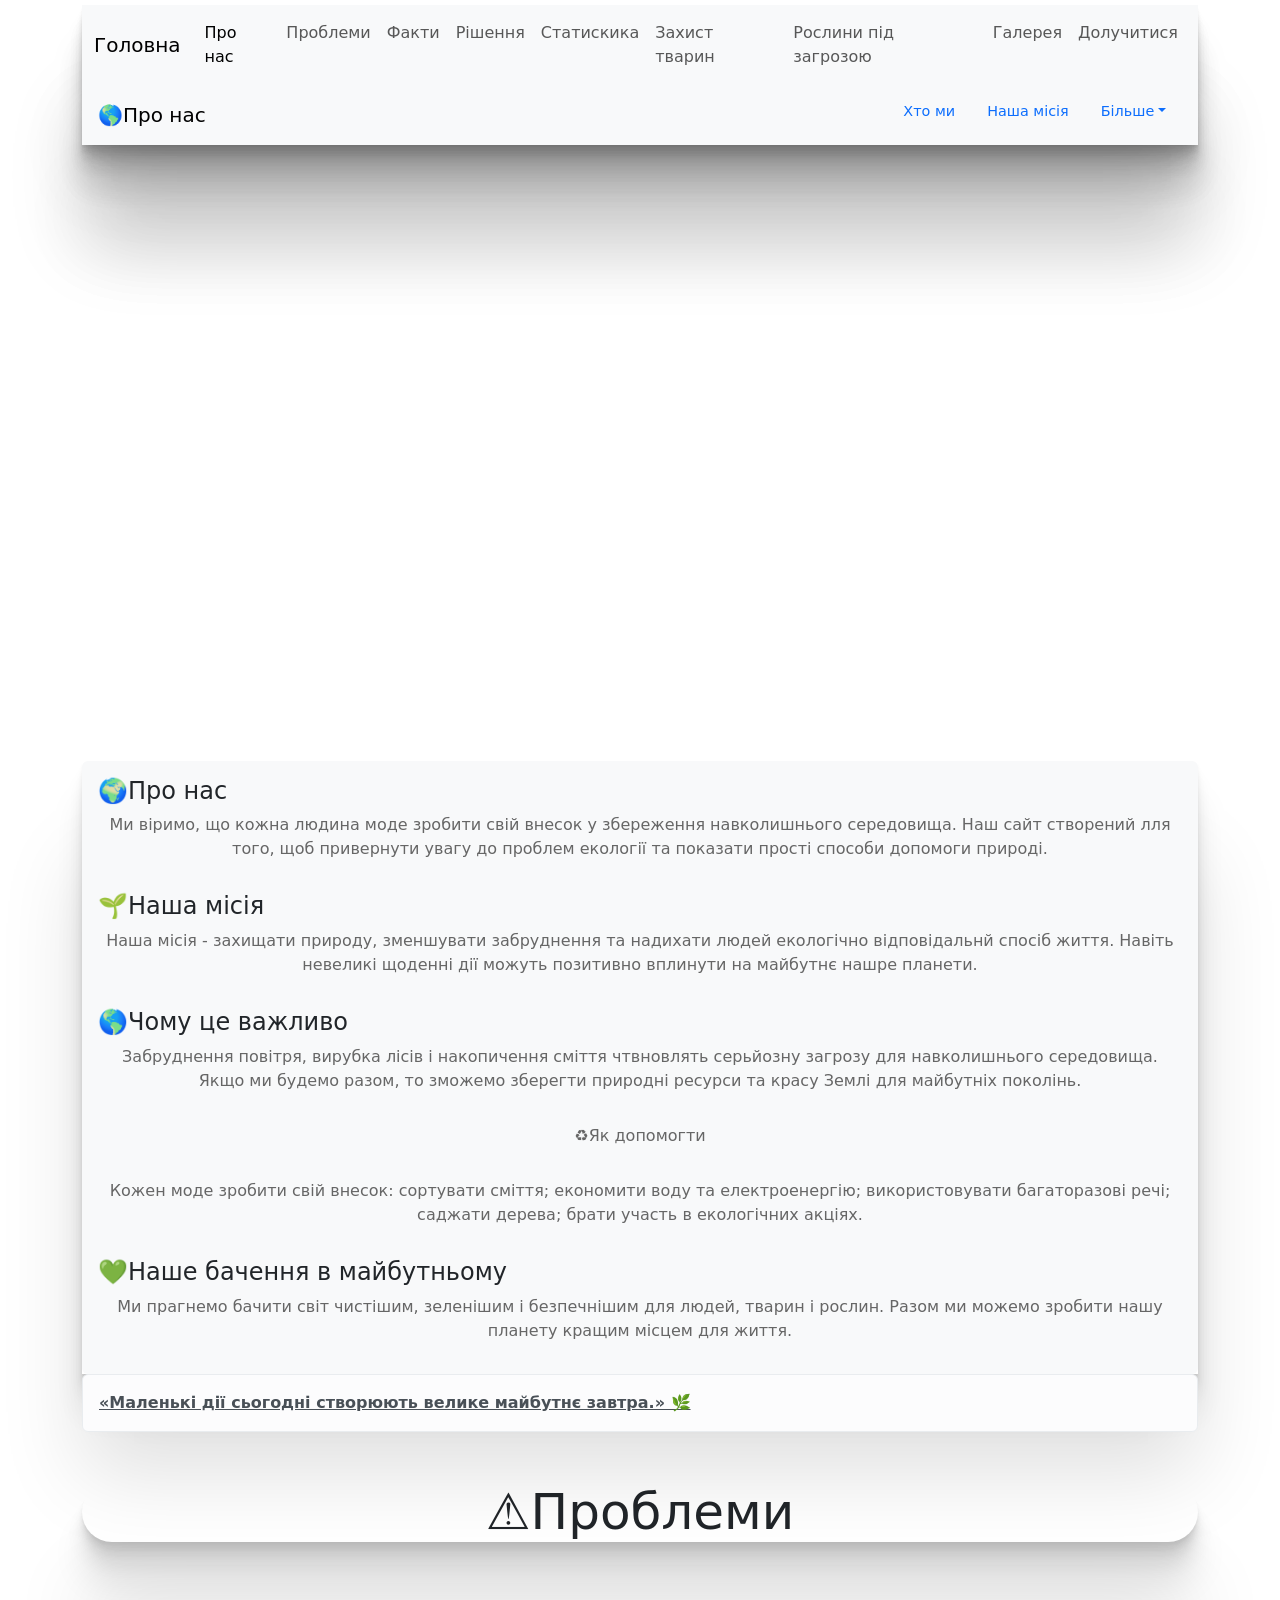
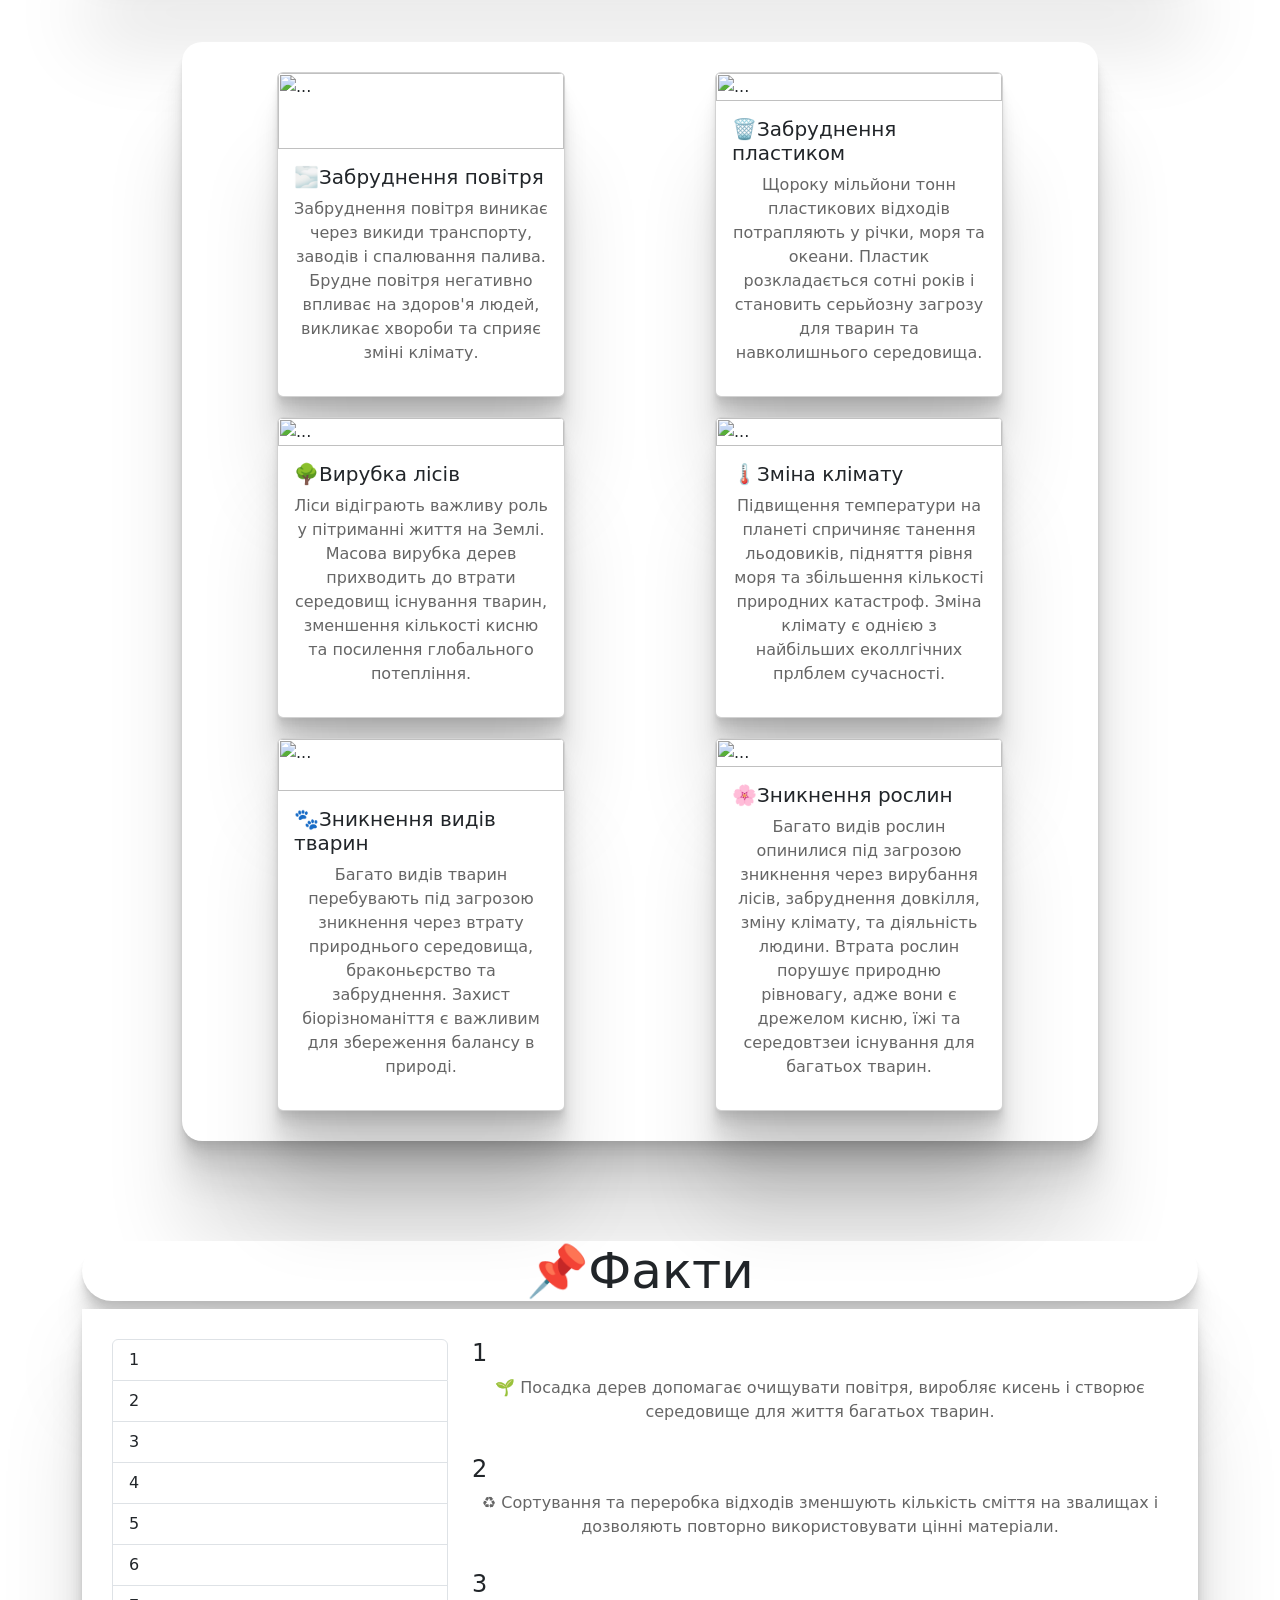
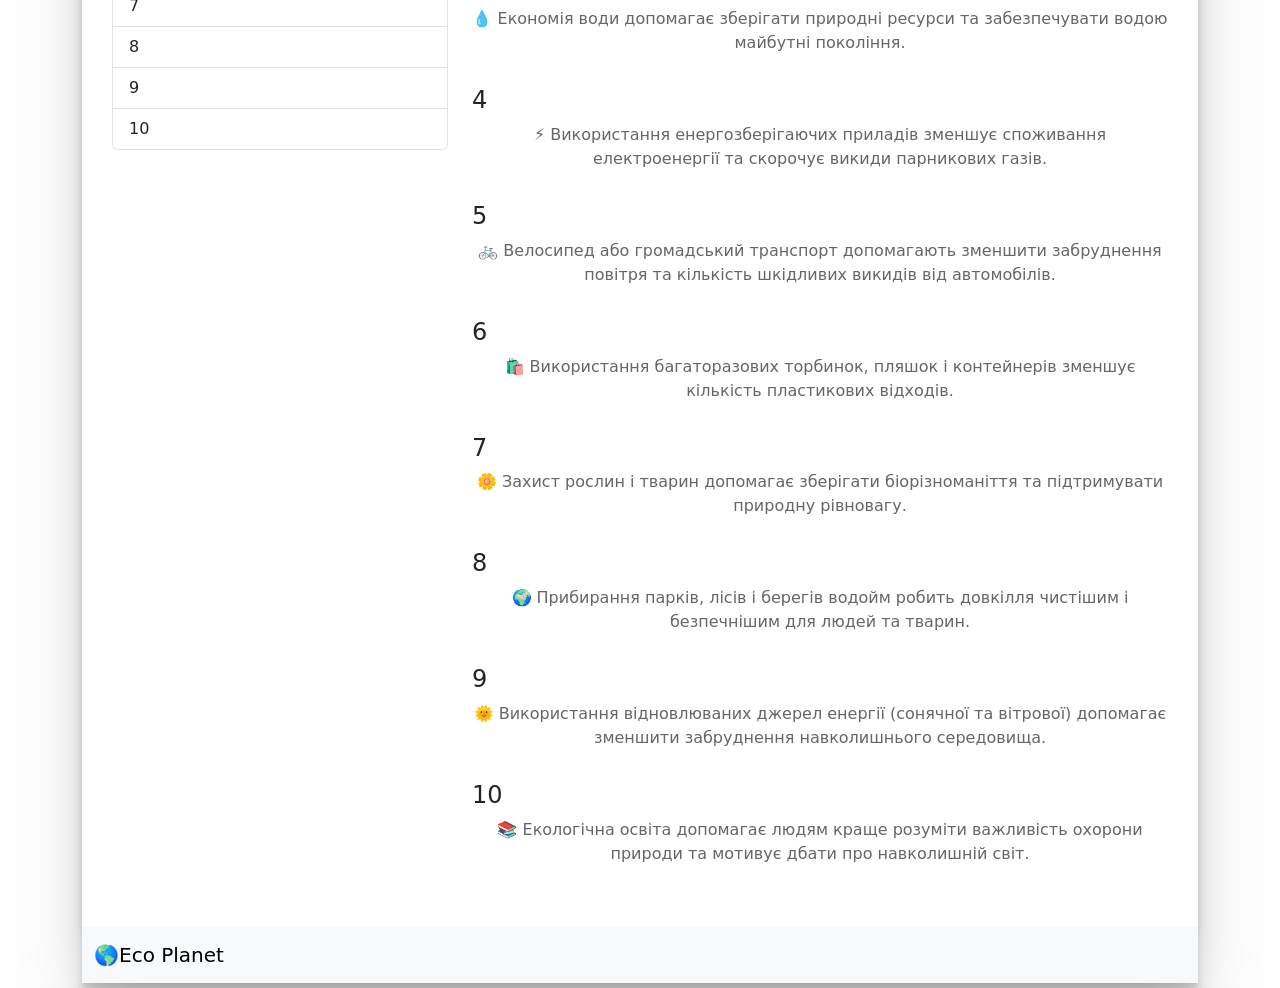
==== index.html @ 4439287b "new project, just basic files for site" ====
<html lang="en">

<head>
    <meta charset="UTF-8">
    <meta name="viewport" content="width=device-width, initial-scale=1.0">
    <link rel="stylesheet" href="style.css">
    <link href="https://cdn.jsdelivr.net/npm/bootstrap@5.3.8/dist/css/bootstrap.min.css" rel="stylesheet"
        integrity="sha384-sRIl4kxILFvY47J16cr9ZwB07vP4J8+LH7qKQnuqkuIAvNWLzeN8tE5YBujZqJLB" crossorigin="anonymous">
    <title>Eco Planet</title>
</head>

<body class="main">
    <div class="container">
        <section class="navbar-section  slide-in-top">

            <nav class="navbar navbar-expand-lg bg-body-tertiary">
                <div class="container-fluid">

                    <a class="navbar-brand" href="index.html">Головна</a>
                    <button class="navbar-toggler" type="button" data-bs-toggle="collapse" data-bs-target="#navbarNav"
                        aria-controls="navbarNav" aria-expanded="false" aria-label="Toggle navigation">
                        <span class="navbar-toggler-icon"></span>
                    </button>

                    <div class="collapse navbar-collapse" id="navbarNav">
                        <ul class="navbar-nav">
                            <li class="nav-item">
                                <a class="nav-link active" aria-current="page" href="#about">Про нас</a>
                            </li>
                            <li class="nav-item">
                                <a class="nav-link" href="#problems">Проблеми</a>
                            </li>
                            <li class="nav-item">
                                <a class="nav-link" href="#facts">Факти</a>
                            </li>
                            <li class="nav-item">
                                <a class="nav-link" href="solution.html">Рішення</a>
                            </li>
                            <li class="nav-item">
                                <a class="nav-link" href="static.html">Cтатискика</a>
                            </li>
                            <li class="nav-item">
                                <a class="nav-link" href="pets.html">Захист тварин</a>
                            </li>
                            <li class="nav-item">
                                <a class="nav-link" href="plants.html">Рослини під загрозою</a>
                            </li>
                            <li class="nav-item">
                                <a class="nav-link" href="gallery.html">Галерея</a>
                            </li>
                            <li class="nav-item">
                                <a class="nav-link" href="form.html">Долучитися</a>
                            </li>
                        </ul>
                    </div>
                </div>
            </nav>

            <nav id="navbar-example2" class="navbar bg-body-tertiary px-3 mb-3">
                <a class="navbar-brand" href="#">🌎Про нас</a>
                <ul class="nav nav-pills">
                    <li class="nav-item">
                        <a class="nav-link" href="#scrollspyHeading1">Хто ми</a>
                    </li>
                    <li class="nav-item">
                        <a class="nav-link" href="#scrollspyHeading2">Наша місія</a>
                    </li>
                    <li class="nav-item dropdown">
                        <a class="nav-link dropdown-toggle" data-bs-toggle="dropdown" href="#" role="button"
                            aria-expanded="false">Більше</a>
                        <ul class="dropdown-menu">
                            <li><a class="dropdown-item" href="#scrollspyHeading3">Чому це важливо</a></li>
                            <li><a class="dropdown-item" href="#scrollspyHeading4">Наше бачення в майбутньому</a></li>
                            <li>
                                <hr class="dropdown-divider">
                            </li>



                        </ul>
                    </li>
                </ul>
            </nav>
        </section>

        <section class="slide-in-fwd-center">
            <iframe class="video" width="560" height="315"
                src="https://www.youtube.com/embed/I-3NsScA3W8?si=tkKIBANcaw-3b_qk" title="YouTube video player"
                frameborder="0"
                allow="accelerometer; autoplay; clipboard-write; encrypted-media; gyroscope; picture-in-picture; web-share"
                referrerpolicy="strict-origin-when-cross-origin" allowfullscreen></iframe>
        </section>


        <section class="about-text tracking-in-expand">
            <div data-bs-spy="scroll" data-bs-target="#navbar-example2" data-bs-root-margin="0px 0px -40%"
                data-bs-smooth-scroll="true" class="scrollspy-example bg-body-tertiary p-3 rounded-2" tabindex="0">
                <h4 id="scrollspyHeading1">🌍Про нас</h4>
                <p class="card-text">Ми віримо, що кожна людина моде зробити свій внесок у збереження навколишнього
                    середовища. Наш сайт
                    створений лля того, щоб привернути увагу до проблем екології та показати прості способи допомоги
                    природі.</p>
                <h4 id="scrollspyHeading2">🌱Наша місія</h4>
                <p class="card-text"> Наша місія - захищати природу, зменшувати забруднення та надихати людей екологічно
                    відповідальнй
                    спосіб життя. Навіть невеликі щоденні дії можуть позитивно вплинути на майбутнє нашре планети.</p>
                <h4 id="scrollspyHeading3">🌎Чому це важливо</h4>
                <p class="card-text">Забруднення повітря, вирубка лісів і накопичення сміття чтвновлять серьйозну
                    загрозу для
                    навколишнього середовища. Якщо ми будемо разом, то зможемо зберегти природні ресурси та красу Землі
                    для майбутніх поколінь.</p>
                <p class="card-text">♻️Як допомогти</p>
                <p class="card-text">Кожен моде зробити свій внесок: сортувати сміття;
                    економити воду та електроенергію;
                    використовувати багаторазові речі;
                    саджати дерева;
                    брати участь в екологічних акціях.</p>
                <h4 id="scrollspyHeading4">💚Наше бачення в майбутньому</h4>
                <p class="card-text">Ми прагнемо бачити світ чистішим, зеленішим і безпечнішим для людей, тварин і
                    рослин. Разом ми можемо
                    зробити нашу планету кращим місцем для життя.</p>
            </div>

        </section>

        <section class="about-quote">
            <div class="alert alert-light" role="alert"><a href="#" class="alert-link">«Маленькі дії сьогодні створюють
                    велике майбутнє завтра.» 🌿</a>
            </div>
        </section>

        <h2 class="title-problem" id="problems">⚠️Проблеми</h2>

        <section class="problems">

            <div class="card slide-fwd-center" style="width: 18rem;">
                <img src="https://glavcom.ua/img/article/7620/73_main-v1623406188.jpg" class="card-img-top" alt="...">
                <div class="card-body">
                    <h5 class="card-title">🌫️Забруднення повітря</h5>
                    <p class="card-text">Забруднення повітря виникає через викиди транспорту, заводів і спалювання
                        палива. Брудне повітря негативно впливає на здоров'я людей, викликає хвороби та сприяє зміні
                        клімату.</p>
                </div>
            </div>

            <div class="card slide-fwd-center" style="width: 18rem;">
                <img src="https://static.rayon.in.ua/Page/599870/6465d69cb5179.jpg" class="card-img-top" alt="...">
                <div class="card-body">
                    <h5 class="card-title">🗑️Забруднення пластиком</h5>
                    <p class="card-text">Щороку мільйони тонн пластикових відходів потрапляють у річки, моря та океани.
                        Пластик розкладається сотні років і становить серьйозну загрозу для тварин та навколишнього
                        середовища.</p>
                </div>
            </div>

            <div class="card slide-fwd-center" style="width: 18rem;">
                <img src="https://texty.org.ua/media/images/7eb723c7-f5e7-4a72-85ce-338f13011df9_cx0_cy10_c.original.jpg"
                    class="card-img-top" alt="...">
                <div class="card-body">
                    <h5 class="card-title">🌳Вирубка лісів</h5>
                    <p class="card-text">Ліси відіграють важливу роль у пітриманні життя на Землі. Масова вирубка дерев
                        прихводить до втрати середовищ існування тварин, зменшення кількості кисню та посилення
                        глобального потепління.</p>
                </div>
            </div>

            <div class="card slide-fwd-center" style="width: 18rem;">
                <img src="https://bastion.tv/uploads/media_file/2023/11/6558683eb8768177005650.png?w=770&h=433&il&q=60&output=jpg&fit=cover&a=top"
                    class="card-img-top" alt="...">
                <div class="card-body">
                    <h5 class="card-title">🌡️Зміна клімату</h5>
                    <p class="card-text">Підвищення температури на планеті спричиняє танення льодовиків, підняття рівня
                        моря та збільшення кількості природних катастроф. Зміна клімату є однією з найбільших
                        еколлгічних прлблем сучасності.</p>
                </div>
            </div>

            <div class="card slide-fwd-center" style="width: 18rem;">
                <img src="https://ecoaction.org.ua/wp-content/uploads/2019/05/mass-extinction.jpg" class="card-img-top"
                    alt="...">
                <div class="card-body">
                    <h5 class="card-title">🐾Зникнення видів тварин</h5>
                    <p class="card-text">Багато видів тварин перебувають під загрозою зникнення через втрату природнього
                        середовища, браконьєрство та забруднення. Захист біорізноманіття є важливим для збереження
                        балансу в природі.</p>
                </div>
            </div>


            <div class="card slide-fwd-center" style="width: 18rem;">
                <img src="https://lenta.ua/storage/18/04/10/02/890_450_5d43f4e79de74.jpg" class="card-img-top"
                    alt="...">
                <div class="card-body">
                    <h5 class="card-title">🌸Зникнення рослин</h5>
                    <p class="card-text">Багато видів рослин опинилися під загрозою зникнення через вирубання лісів,
                        забруднення довкілля, зміну клімату, та діяльність людини. Втрата рослин порушує природню
                        рівновагу, адже вони є дрежелом кисню, їжі та середовтзеи існування для багатьох тварин. </p>
                </div>
            </div>
        </section>

        <h2 class="title-problem" id="facts">📌Факти</h2>
        <section class="facts">
            <div class="row">
                <div class="col-4">
                    <div id="list-example" class="list-group">
                        <a class="list-group-item list-group-item-action" href="#list-item-1">1</a>
                        <a class="list-group-item list-group-item-action" href="#list-item-2">2</a>
                        <a class="list-group-item list-group-item-action" href="#list-item-3">3</a>
                        <a class="list-group-item list-group-item-action" href="#list-item-4">4</a>
                        <a class="list-group-item list-group-item-action" href="#list-item-5">5</a>
                        <a class="list-group-item list-group-item-action" href="#list-item-6">6</a>
                        <a class="list-group-item list-group-item-action" href="#list-item-7">7</a>
                        <a class="list-group-item list-group-item-action" href="#list-item-8">8</a>
                        <a class="list-group-item list-group-item-action" href="#list-item-9">9</a>
                        <a class="list-group-item list-group-item-action" href="#list-item-10">10</a>
                    </div>
                </div>
                <div class="col-8">
                    <div data-bs-spy="scroll" data-bs-target="#list-example" data-bs-smooth-scroll="true"
                        class="scrollspy-example" tabindex="0">
                        <h4 id="list-item-1">1</h4>
                        <p>🌱 Посадка дерев допомагає очищувати повітря, виробляє кисень і створює середовище для життя
                            багатьох тварин.</p>
                        <h4 id="list-item-2">2</h4>
                        <p>♻️ Сортування та переробка відходів зменшують кількість сміття на звалищах і дозволяють
                            повторно використовувати цінні матеріали.</p>
                        <h4 id="list-item-3">3</h4>
                        <p>💧 Економія води допомагає зберігати природні ресурси та забезпечувати водою майбутні
                            покоління.</p>
                        <h4 id="list-item-4">4</h4>
                        <p>⚡ Використання енергозберігаючих приладів зменшує споживання електроенергії та скорочує
                            викиди парникових газів.</p>
                        <h4 id="list-item-5">5</h4>
                        <p>🚲 Велосипед або громадський транспорт допомагають зменшити забруднення повітря та кількість
                            шкідливих викидів від автомобілів.</p>
                        <h4 id="list-item-6">6</h4>
                        <p>🛍️ Використання багаторазових торбинок, пляшок і контейнерів зменшує кількість пластикових
                            відходів.</p>
                        <h4 id="list-item-7">7</h4>
                        <p>🌼 Захист рослин і тварин допомагає зберігати біорізноманіття та підтримувати природну
                            рівновагу.</p>
                        <h4 id="list-item-8">8</h4>
                        <p>🌍 Прибирання парків, лісів і берегів водойм робить довкілля чистішим і безпечнішим для людей
                            та тварин.</p>
                        <h4 id="list-item-9">9</h4>
                        <p>🌞 Використання відновлюваних джерел енергії (сонячної та вітрової) допомагає зменшити
                            забруднення навколишнього середовища.</p>
                        <h4 id="list-item-10">10</h4>
                        <p>📚 Екологічна освіта допомагає людям краще розуміти важливість охорони природи та мотивує
                            дбати про навколишній світ.</p>
                    </div>
                </div>
            </div>
        </section>

        <footer>
            <nav class="navbar bg-body-tertiary">
                <div class="container-fluid">
                    <a class="navbar-brand" href="#">
                        🌎Eco Planet
                    </a>
                </div>
            </nav>
        </footer>


    </div>
    <script src="https://cdn.jsdelivr.net/npm/bootstrap@5.3.8/dist/js/bootstrap.bundle.min.js"
        integrity="sha384-FKyoEForCGlyvwx9Hj09JcYn3nv7wiPVlz7YYwJrWVcXK/BmnVDxM+D2scQbITxI"
        crossorigin="anonymous"></script>
    <script src="script.js"></script>
</body>

</html>
---- style.css ----
.problems {
  display: flex;
  flex-wrap: wrap;
  justify-content: space-around;
  margin: 100px;
  gap: 20px;
  background-color: white;
  padding: 30px;
  box-shadow: 0 2.8px 2.2px rgba(0, 0, 0, 0.034),
    0 6.7px 5.3px rgba(0, 0, 0, 0.048), 0 12.5px 10px rgba(0, 0, 0, 0.06),
    0 22.3px 17.9px rgba(0, 0, 0, 0.072), 0 41.8px 33.4px rgba(0, 0, 0, 0.086),
    0 100px 80px rgba(0, 0, 0, 0.12);
  border-radius: 20px;
}

.video {
  width: 100%;
  height: 600px;
}

.about {
  margin-top: 25px;
}

.title-problem {
  font-size: 50px;
  text-align: center;
  margin-top: 50px;
  background-color: white;
  border-radius: 40px;
  box-shadow: 0 2.8px 2.2px rgba(0, 0, 0, 0.034),
    0 6.7px 5.3px rgba(0, 0, 0, 0.048), 0 12.5px 10px rgba(0, 0, 0, 0.06),
    0 22.3px 17.9px rgba(0, 0, 0, 0.072), 0 41.8px 33.4px rgba(0, 0, 0, 0.086),
    0 100px 80px rgba(0, 0, 0, 0.12);
}

.title-solution {
  font-size: 50px;
  text-align: center;
  margin-top: 50px;
  margin-bottom: 50px;
  background-color: white;
  border-radius: 40px;
  box-shadow: 0 2.8px 2.2px rgba(0, 0, 0, 0.034),
    0 6.7px 5.3px rgba(0, 0, 0, 0.048), 0 12.5px 10px rgba(0, 0, 0, 0.06),
    0 22.3px 17.9px rgba(0, 0, 0, 0.072), 0 41.8px 33.4px rgba(0, 0, 0, 0.086),
    0 100px 80px rgba(0, 0, 0, 0.12);
}

.carousel-caption {
  background-color: rgba(255, 255, 255, 0.7);
}

.article {
  margin-top: 50px;
  background-color: white;
  padding: 30px;
  box-shadow: 0 2.8px 2.2px rgba(0, 0, 0, 0.034),
    0 6.7px 5.3px rgba(0, 0, 0, 0.048), 0 12.5px 10px rgba(0, 0, 0, 0.06),
    0 22.3px 17.9px rgba(0, 0, 0, 0.072), 0 41.8px 33.4px rgba(0, 0, 0, 0.086),
    0 100px 80px rgba(0, 0, 0, 0.12);
  border-radius: 20px;
}

.article-static {
  margin-top: 50px;
  background-color: white;
  padding: 30px;
  box-shadow: 0 1px 1px rgba(0, 0, 0, 0.034),
    0 6.7px 5.3px rgba(0, 0, 0, 0.048), 0 12.5px 10px rgba(0, 0, 0, 0.06),
    0 22.3px 17.9px rgba(0, 0, 0, 0.072), 0 41.8px 33.4px rgba(0, 0, 0, 0.086),
    0 100px 80px rgba(0, 0, 0, 0.12);
  border-radius: 20px;
}

.scrollspy-example-2 {
  position: relative;
  max-height: 520px;
  overflow-y: auto;
  padding-right: 10px;
  scroll-behavior: smooth;
}

.scrollspy-example-2::-webkit-scrollbar {
  width: 8px;
}

.scrollspy-example-2::-webkit-scrollbar-thumb {
  background: #7c8a96;
  border-radius: 999px;
}

.scrollspy-example-2>div[id^="item-"] {
  scroll-margin-top: 90px;
  padding: 10px 0;
}

.nav-pills .nav-link.active {
  background-color: #2e7d32;
}

.nav-pills .nav-link {
  font-size: 0.9rem;
  margin-bottom: 6px;
}

.plants-section .row {
  --bs-gutter-x: 0.75rem;
}

.plants-section .col-4,
.plants-section .col-8 {
  width: 100%;
}

@media (min-width: 768px) {

  .plants-section .col-4,
  .plants-section .col-8 {
    width: 50%;
  }
}

* {
  box-sizing: border-box;
}

body {
  margin: 0;
  font-family: sans-serif;
  line-height: 1.5;
  background-color: #edf2f7;
}

.container {
  max-width: 1200px;
  padding: 5px;
  margin-left: auto;
  margin-right: auto;
}

.card-set {
  display: flex;
  /* Make a flex container multiline */
  flex-wrap: wrap;
  /* Set gap between rows and columns */
  gap: 10px;
  padding: 0;
  list-style: none;
  margin-top: 30px;

}

.item {
  /*  Set the width of the elements  */
  flex-basis: calc((100% - 20px) / 3);

  padding: 10px;
  background-color: #fff;
  border-radius: 4px;
  box-shadow: 0px 2px 1px -1px rgba(0, 0, 0, 0.2),
    0px 1px 1px 0px rgba(0, 0, 0, 0.14), 0px 1px 3px 0px rgba(0, 0, 0, 0.12);
}

.item h2 {
  margin-top: 0;
  font-size: 20px;
}

.item p {
  margin: 0;
}

.item.one {
  background-color: #e3f2fd;
  box-shadow: 0 2.8px 2.2px rgba(0, 0, 0, 0.034),
    0 6.7px 5.3px rgba(0, 0, 0, 0.048), 0 12.5px 10px rgba(0, 0, 0, 0.06),
    0 22.3px 17.9px rgba(0, 0, 0, 0.072), 0 41.8px 33.4px rgba(0, 0, 0, 0.086),
    0 100px 80px rgba(0, 0, 0, 0.12);
}

.item.two {
  background-color: #f3e5f5;
  box-shadow: 0 2.8px 2.2px rgba(0, 0, 0, 0.034),
    0 6.7px 5.3px rgba(0, 0, 0, 0.048), 0 12.5px 10px rgba(0, 0, 0, 0.06),
    0 22.3px 17.9px rgba(0, 0, 0, 0.072), 0 41.8px 33.4px rgba(0, 0, 0, 0.086),
    0 100px 80px rgba(0, 0, 0, 0.12);
}

.item.three {
  background-color: #e8f5e9;
  box-shadow: 0 2.8px 2.2px rgba(0, 0, 0, 0.034),
    0 6.7px 5.3px rgba(0, 0, 0, 0.048), 0 12.5px 10px rgba(0, 0, 0, 0.06),
    0 22.3px 17.9px rgba(0, 0, 0, 0.072), 0 41.8px 33.4px rgba(0, 0, 0, 0.086),
    0 100px 80px rgba(0, 0, 0, 0.12);
}



.item.four {
  background-color: #fff3e0;
  box-shadow: 0 2.8px 2.2px rgba(0, 0, 0, 0.034),
    0 6.7px 5.3px rgba(0, 0, 0, 0.048), 0 12.5px 10px rgba(0, 0, 0, 0.06),
    0 22.3px 17.9px rgba(0, 0, 0, 0.072), 0 41.8px 33.4px rgba(0, 0, 0, 0.086),
    0 100px 80px rgba(0, 0, 0, 0.12);
}

.item.five {
  background-color: #fce4ec;
  box-shadow: 0 2.8px 2.2px rgba(0, 0, 0, 0.034),
    0 6.7px 5.3px rgba(0, 0, 0, 0.048), 0 12.5px 10px rgba(0, 0, 0, 0.06),
    0 22.3px 17.9px rgba(0, 0, 0, 0.072), 0 41.8px 33.4px rgba(0, 0, 0, 0.086),
    0 100px 80px rgba(0, 0, 0, 0.12);
}

.item.six {
  background-color: #f1f8e9;
  box-shadow: 0 2.8px 2.2px rgba(0, 0, 0, 0.034),
    0 6.7px 5.3px rgba(0, 0, 0, 0.048), 0 12.5px 10px rgba(0, 0, 0, 0.06),
    0 22.3px 17.9px rgba(0, 0, 0, 0.072), 0 41.8px 33.4px rgba(0, 0, 0, 0.086),
    0 100px 80px rgba(0, 0, 0, 0.12);
}

.form-section {
  margin-top: 100px;
  background-color: white;
  padding: 30px;
  box-shadow: 0 2.8px 2.2px rgba(0, 0, 0, 0.034),
    0 6.7px 5.3px rgba(0, 0, 0, 0.048), 0 12.5px 10px rgba(0, 0, 0, 0.06),
    0 22.3px 17.9px rgba(0, 0, 0, 0.072), 0 41.8px 33.4px rgba(0, 0, 0, 0.086),
    0 100px 80px rgba(0, 0, 0, 0.12);
}

.title-form {
  text-align: center;
  font-size: 40px;
  margin-top: 50px;
  background-color: white;
  border-radius: 40px;
  box-shadow: 0 2.8px 2.2px rgba(0, 0, 0, 0.034),
    0 6.7px 5.3px rgba(0, 0, 0, 0.048), 0 12.5px 10px rgba(0, 0, 0, 0.06),
    0 22.3px 17.9px rgba(0, 0, 0, 0.072), 0 41.8px 33.4px rgba(0, 0, 0, 0.086),
    0 100px 80px rgba(0, 0, 0, 0.12);
}

.title-plants {
  text-align: center;
  font-size: 40px;
  margin-top: 50px;
  background-color: white;
  border-radius: 40px;
  box-shadow: 0 2.8px 2.2px rgba(0, 0, 0, 0.034),
    0 6.7px 5.3px rgba(0, 0, 0, 0.048), 0 12.5px 10px rgba(0, 0, 0, 0.06),
    0 22.3px 17.9px rgba(0, 0, 0, 0.072), 0 41.8px 33.4px rgba(0, 0, 0, 0.086),
    0 100px 80px rgba(0, 0, 0, 0.12);
}

.title-pets {
  text-align: center;
  font-size: 40px;
  margin-top: 50px;
  background-color: white;
  border-radius: 40px;
  box-shadow: 0 2.8px 2.2px rgba(0, 0, 0, 0.034),
    0 6.7px 5.3px rgba(0, 0, 0, 0.048), 0 12.5px 10px rgba(0, 0, 0, 0.06),
    0 22.3px 17.9px rgba(0, 0, 0, 0.072), 0 41.8px 33.4px rgba(0, 0, 0, 0.086),
    0 100px 80px rgba(0, 0, 0, 0.12);
}

.solution-video {
  display: block;
  margin: 0 auto;
  margin-top: 50px;
  margin-bottom: 50px;
  margin-left: 30px;
}

.solution-video.two {
  margin-top: 50px;
  margin-bottom: 50px;

}

.video-section {
  display: flex;
  flex-direction: row;
  align-items: center;
  flex-wrap: wrap;
  gap: 20px;
  justify-content: center;
  width: 100%;

}

.video.one {
  width: 500px;
  height: 315px;
  box-shadow: 0 2.8px 2.2px rgba(0, 0, 0, 0.034),
    0 6.7px 5.3px rgba(0, 0, 0, 0.048), 0 12.5px 10px rgba(0, 0, 0, 0.06),
    0 22.3px 17.9px rgba(0, 0, 0, 0.072), 0 41.8px 33.4px rgba(0, 0, 0, 0.086),
    0 100px 80px rgba(0, 0, 0, 0.12);
}

.video.two {
  width: 500px;
  height: 315px;
  box-shadow: 0 2.8px 2.2px rgba(0, 0, 0, 0.034),
    0 6.7px 5.3px rgba(0, 0, 0, 0.048), 0 12.5px 10px rgba(0, 0, 0, 0.06),
    0 22.3px 17.9px rgba(0, 0, 0, 0.072), 0 41.8px 33.4px rgba(0, 0, 0, 0.086),
    0 100px 80px rgba(0, 0, 0, 0.12);
}

.video.three {
  width: 500px;
  height: 315px;
  box-shadow: 0 2.8px 2.2px rgba(0, 0, 0, 0.034),
    0 6.7px 5.3px rgba(0, 0, 0, 0.048), 0 12.5px 10px rgba(0, 0, 0, 0.06),
    0 22.3px 17.9px rgba(0, 0, 0, 0.072), 0 41.8px 33.4px rgba(0, 0, 0, 0.086),
    0 100px 80px rgba(0, 0, 0, 0.12);
}


.video.four {
  width: 500px;
  height: 315px;
  box-shadow: 0 2.8px 2.2px rgba(0, 0, 0, 0.034),
    0 6.7px 5.3px rgba(0, 0, 0, 0.048), 0 12.5px 10px rgba(0, 0, 0, 0.06),
    0 22.3px 17.9px rgba(0, 0, 0, 0.072), 0 41.8px 33.4px rgba(0, 0, 0, 0.086),
    0 100px 80px rgba(0, 0, 0, 0.12);
}

.photo {
  display: block;
  margin-left: auto;
  margin-right: auto;
  max-width: 100%;
  height: auto;
  box-shadow: 0 2.8px 2.2px rgba(0, 0, 0, 0.034),
    0 6.7px 5.3px rgba(0, 0, 0, 0.048), 0 12.5px 10px rgba(0, 0, 0, 0.06),
    0 22.3px 17.9px rgba(0, 0, 0, 0.072), 0 41.8px 33.4px rgba(0, 0, 0, 0.086),
    0 100px 80px rgba(0, 0, 0, 0.12);
}

.needs-validation {
  width: 70% !important;
  margin: 0 auto !important;
  margin-bottom: 50px !important;
}

.main {
  background-image: url('https://wallpapercave.com/wp/wp14815770.jpg');
  background-size: cover;
  background-position: center;
  background-repeat: no-repeat;
  background-attachment: fixed;

}

.solution-main {
  background-image: url('https://wallpapercave.com/wp/wp2506826.jpg');
  background-size: cover;
  background-position: center;
  background-repeat: no-repeat;
  background-attachment: fixed;

}

.gallery-main {
  background-image: url('https://wallpapercave.com/wp/wp2506830.jpg');
  background-size: cover;
  background-position: center;
  background-repeat: no-repeat;
  background-attachment: fixed;
}

.form-main {
  background-image: url('https://wallpapercave.com/wp/wp3086636.jpg');
  background-size: cover;
  background-position: center;
  background-repeat: no-repeat;
  background-attachment: fixed;
}

.facts {
  background-color: white;
  padding: 30px;
  box-shadow: 0 2.8px 2.2px rgba(0, 0, 0, 0.034),
    0 6.7px 5.3px rgba(0, 0, 0, 0.048), 0 12.5px 10px rgba(0, 0, 0, 0.06),
    0 22.3px 17.9px rgba(0, 0, 0, 0.072), 0 41.8px 33.4px rgba(0, 0, 0, 0.086),
    0 100px 80px rgba(0, 0, 0, 0.12);
}

.navbar-section {
  box-shadow: 0 2.8px 2.2px rgba(0, 0, 0, 0.034),
    0 6.7px 5.3px rgba(0, 0, 0, 0.048), 0 12.5px 10px rgba(0, 0, 0, 0.06),
    0 22.3px 17.9px rgba(0, 0, 0, 0.072), 0 41.8px 33.4px rgba(0, 0, 0, 0.086),
    0 100px 80px rgba(0, 0, 0, 0.12);
}

.navbar {
  box-shadow: 0 2.8px 2.2px rgba(0, 0, 0, 0.034),
    0 6.7px 5.3px rgba(0, 0, 0, 0.048), 0 12.5px 10px rgba(0, 0, 0, 0.06),
    0 22.3px 17.9px rgba(0, 0, 0, 0.072), 0 41.8px 33.4px rgba(0, 0, 0, 0.086),
    0 100px 80px rgba(0, 0, 0, 0.12);
}

.about-text {
  box-shadow: 0 2.8px 2.2px rgba(0, 0, 0, 0.034),
    0 6.7px 5.3px rgba(0, 0, 0, 0.048), 0 12.5px 10px rgba(0, 0, 0, 0.06),
    0 22.3px 17.9px rgba(0, 0, 0, 0.072), 0 41.8px 33.4px rgba(0, 0, 0, 0.086),
    0 100px 80px rgba(0, 0, 0, 0.12);
}

.about-quote {
  box-shadow: 0 2.8px 2.2px rgba(0, 0, 0, 0.034),
    0 6.7px 5.3px rgba(0, 0, 0, 0.048), 0 12.5px 10px rgba(0, 0, 0, 0.06),
    0 22.3px 17.9px rgba(0, 0, 0, 0.072), 0 41.8px 33.4px rgba(0, 0, 0, 0.086),
    0 100px 80px rgba(0, 0, 0, _12);
}

.carousel {
  box-shadow: 0 2.8px 2.2px rgba(0, 0, 0, 0.034),
    0 6.7px 5.3px rgba(0, 0, 0, 0.048), 0 12.5px 10px rgba(0, 0, 0, 0.06),
    0 22.3px 17.9px rgba(0, 0, 0, 0.072), 0 41.8px 33.4px rgba(0, 0, 0, 0.086),
    0 100px 80px rgba(0, 0, 0, 0.12);
}

.card {
  box-shadow: 0 2.8px 2.2px rgba(0, 0, 0, 0.034),
    0 6.7px 5.3px rgba(0, 0, 0, 0.048), 0 12.5px 10px rgba(0, 0, 0, 0.06),
    0 22.3px 17.9px rgba(0, 0, 0, 0.072), 0 41.8px 33.4px rgba(0, 0, 0, 0.086),
    0 100px 80px rgba(0, 0, 0, 0.12);
}

.solution-section {
  background-color: white;
  padding: 30px;
  border-radius: 20px;
}

.pets-main {
  background-image: url('https://wallpapercave.com/wp/wp16340898.webp');
  background-size: cover;
  background-position: center;
  background-repeat: no-repeat;
  background-attachment: fixed;
}

.problems-pets {
  display: flex;
  flex-wrap: wrap;
  justify-content: space-around;
  margin: 100px;
  gap: 20px;
  background-color: white;
  padding: 30px;
  box-shadow: 0 2.8px 2.2px rgba(0, 0, 0, 0.034),
    0 6.7px 5.3px rgba(0, 0, 0, 0.048), 0 12.5px 10px rgba(0, 0, 0, 0.06),
    0 22.3px 17.9px rgba(0, 0, 0, 0.072), 0 41.8px 33.4px rgba(0, 0, 0, 0.086),
    0 100px 80px rgba(0, 0, 0, 0.12);
  border-radius: 20px;
}


*,
*::before,
*::after {
  box-sizing: border-box;
}

body {
  font-family: sans-serif;
  line-height: 1.5;
  color: #212121;
  background-color: #f9f9fd;
}

.pane {
  display: none;
  margin-top: 8px;
}

.pane.is-active {
  display: block;
}

.controls {
  display: flex;
  justify-content: center;
  gap: 8px;
}


.tabs-section {
  background-color: white;
  padding: 30px;
  border-radius: 20px;
  margin-bottom: 50px;
  box-shadow: 0 2.8px 2.2px rgba(0, 0, 0, 0.034),
    0 6.7px 5.3px rgba(0, 0, 0, 0.048), 0 12.5px 10px rgba(0, 0, 0, 0.06),
    0 22.3px 17.9px rgba(0, 0, 0, 0.072), 0 41.8px 33.4px rgba(0, 0, 0, 0.086),
    0 100px 80px rgba(0, 0, 0, 0.12);
  border-radius: 20px;
}

.btn-animal.one {
  background-color: rgb(237, 137, 137);
  border: 2px solid rgb(248, 83, 83);
  color: rgb(255, 255, 255);
  border-radius: 10px;
  padding: 10px 15px;
  font-weight: bold;
  box-shadow: 0 2.8px 2.2px rgba(0, 0, 0, 0.034),
    0 6.7px 5.3px rgba(0, 0, 0, 0.048), 0 12.5px 10px rgba(0, 0, 0, 0.06),
    0 22.3px 17.9px rgba(0, 0, 0, 0.072), 0 41.8px 33.4px rgba(0, 0, 0, 0.086),
    0 100px 80px rgba(0, 0, 0, 0.12);
  border-radius: 20px;

}

.btn-animal.two {
  background-color: rgb(137, 237, 137);
  border: 2px solid rgb(94, 240, 94);
  color: rgb(255, 255, 255);
  border-radius: 10px;
  padding: 10px 15px;
  font-weight: bold;
  justify-content: center;
  box-shadow: 0 2.8px 2.2px rgba(0, 0, 0, 0.034),
    0 6.7px 5.3px rgba(0, 0, 0, 0.048), 0 12.5px 10px rgba(0, 0, 0, 0.06),
    0 22.3px 17.9px rgba(0, 0, 0, 0.072), 0 41.8px 33.4px rgba(0, 0, 0, 0.086),
    0 100px 80px rgba(0, 0, 0, 0.12);
  border-radius: 20px;
}

.btn-animal.three {
  background-color: rgb(119, 132, 234);
  border: 2px solid rgb(79, 97, 232);
  color: rgb(255, 255, 255);
  border-radius: 10px;
  padding: 10px 15px;
  font-weight: bold;
  box-shadow: 0 2.8px 2.2px rgba(0, 0, 0, 0.034),
    0 6.7px 5.3px rgba(0, 0, 0, 0.048), 0 12.5px 10px rgba(0, 0, 0, 0.06),
    0 22.3px 17.9px rgba(0, 0, 0, 0.072), 0 41.8px 33.4px rgba(0, 0, 0, 0.086),
    0 100px 80px rgba(0, 0, 0, 0.12);
  border-radius: 20px;

}

.btn-animal.one:hover {
  background-color: rgb(190, 90, 90);
  border: 2px solid rgb(237, 137, 137);
  color: rgb(255, 255, 255);
  border-radius: 20px;
}

.btn-animal.two:hover {
  background-color: rgb(90, 190, 90);
  border: 2px solid rgb(137, 237, 137);
  color: rgb(255, 255, 255);
}

.btn-animal.three:hover {
  background-color: rgb(90, 90, 190);
  border: 2px solid rgb(137, 137, 237);
  color: rgb(255, 255, 255);
}

.video-pets {
  border-radius: 15px;
  display: block;
  margin-left: auto;
  margin-right: auto;
  box-shadow: 0 2.8px 2.2px rgba(0, 0, 0, 0.034),
    0 6.7px 5.3px rgba(0, 0, 0, 0.048), 0 12.5px 10px rgba(0, 0, 0, 0.06),
    0 22.3px 17.9px rgba(0, 0, 0, 0.072), 0 41.8px 33.4px rgba(0, 0, 0, 0.086),
    0 100px 80px rgba(0, 0, 0, 0.12);
  border-radius: 20px;
}

.video-description {
  text-align: center;
  margin-top: 20px;
}

* {
  box-sizing: border-box;
}

body {
  background-color: #f9f9fd;
}

img {
  display: block;
  max-width: 100%;
  height: auto;
}

.thumb-container {
  display: flex;
  flex-wrap: wrap;
  justify-content: center;
  margin: 0 auto;
  width: 1000px;
}

.thumb {
  position: relative;
  margin: 10px;
  border-radius: 4px;
  overflow: hidden;
  background-color: #fff;
  box-shadow: 0px 2px 1px -1px rgba(0, 0, 0, 0.2),
    0px 1px 1px 0px rgba(0, 0, 0, 0.14), 0px 1px 3px 0px rgba(0, 0, 0, 0.12);
  width: 300px;
}

.thumb>.label {
  position: absolute;
  top: 0;
  right: 0;
  margin: 0;
  padding: 8px 16px;
  border-bottom-left-radius: 4px;

  font-family: sans-serif;
  font-size: 16px;
  background-color: #ff0000;
  color: #ffffff;
  border-radius: 10px;
}

.plants-section {
  background-color: white;
  padding: 30px;
  border-radius: 20px;
  margin-bottom: 50px;
  box-shadow: 0 2.8px 2.2px rgba(0, 0, 0, 0.034),
    0 6.7px 5.3px rgba(0, 0, 0, 0.048), 0 12.5px 10px rgba(0, 0, 0, 0.06),
    0 22.3px 17.9px rgba(0, 0, 0, 0.072), 0 41.8px 33.4px rgba(0, 0, 0, 0.086),
    0 100px 80px rgba(0, 0, 0, 0.12);
}

.grass {
  object-fit: cover;
  width: 100%;
  height: 100%;
}

.real {
  object-fit: cover;
  width: 100%;
  height: 100%;
}

.peony {
  object-fit: cover;
  width: 100%;
  height: 100%;
}

.plants-main {
  background-image: url('https://wallpapercave.com/wp/wp4075476.jpg');
  background-size: cover;
  background-position: center;
  background-repeat: no-repeat;
  background-attachment: fixed;
}

/* body{
    font-family: 'Segoe UI', Tahoma, Geneva, Verdana, sans-serif;
    background-color: #f4f7f9;
    color: #333;
    display: flex;
    justify-content: center;
    align-items: center;
    padding: 30px;
} */

/* .container {
    background-color: #ffffff;
    padding: 40px;
    border-radius: 12px;
    box-shadow: 0 10px 30px rgba(0, 0, 0, 0.1);
    width: 100%;
    max-width: 900px;
    display: flex;
    flex-direction: column;
    gap: 30px;
} */

h1 {
  text-align: center;
  color: #007bff;
  margin-bottom: 5px;
}

p {
  margin-bottom: 20px;
  color: #666;
  text-align: center;
  border-radius: 1px solid #eee;
  padding-bottom: 15px;
}

.chart-box {
  padding: 20px;
  border: 1px solid #e0e0e0;
  border-radius: 8px;
  background-color: #fcfcfc;
  box-shadow: 0 5px 15px rgba(0, 0, 0, 0.05);
}

.chart-box h2 {
  color: #34495e;
  text-align: center;
  margin-top: 0;
  margin-bottom: 20px;
  font-size: 1.5em;
}

#myPieChart {
  width: 600px;
  margin: 0 auto;
  font-size: 30px !important;
}

.static-main {
  background-image: url('https://wallpapercave.com/wp/wp14808848.webp');
  background-size: cover;
  background-position: center;
  background-repeat: no-repeat;
  background-attachment: fixed;
}


.slide-in-top {
  animation: slide-in-top 0.8s cubic-bezier(0.250, 0.460, 0.450, 0.940) both;
}

@keyframes slide-in-top {
  0% {
    transform: translateY(-1000px);
    opacity: 0;
  }

  100% {
    transform: translateY(0);
    opacity: 1;
  }
}

.slide-in-fwd-center {
  animation: slide-in-fwd-center 1.5s cubic-bezier(0.250, 0.460, 0.450, 0.940) both;
}

@keyframes slide-in-fwd-center {
  0% {
    transform: translateZ(-1400px);
    opacity: 0;
  }

  100% {
    transform: translateZ(0);
    opacity: 1;
  }
}

.tracking-in-expand {
  animation: tracking-in-expand 1s cubic-bezier(0.215, 0.610, 0.355, 1.000) both;
}


@keyframes tracking-in-expand {
  0% {
    letter-spacing: -0.5em;
    opacity: 0;
  }

  40% {
    opacity: 0.6;
  }

  100% {
    opacity: 1;
  }
}

/* .slide-in-bck-bottom {
	animation: slide-in-bck-bottom 0.6s cubic-bezier(0.250, 0.460, 0.450, 0.940) both;
}

@keyframes slide-in-bck-bottom {
  0% {
    transform: translateZ(700px) translateY(300px);
    opacity: 0;
  }
  100% {
    transform: translateZ(0) translateY(0);
    opacity: 1;
  }
} */

.text-focus-in {
  animation: text-focus-in 0.5s cubic-bezier(0.550, 0.085, 0.680, 0.530) both;
}

@keyframes text-focus-in {
  0% {
    filter: blur(12px);
    opacity: 0;
  }

  100% {
    filter: blur(0px);
    opacity: 1;
  }
}

.slide-fwd-center {
  transition: transform 0.3s ease, box-shadow 0.3s ease;
}

.slide-fwd-center:hover {
  animation: slide-fwd-center-hover 0.4s cubic-bezier(0.250, 0.460, 0.450, 0.940) both;
  transform: translateY(-8px) scale(1.02);
  box-shadow: 0 12px 24px rgba(0, 0, 0, 0.18);
}

@keyframes slide-fwd-center-hover {
  0% {
    transform: translateY(0) scale(1);
  }

  100% {
    transform: translateY(-8px) scale(1.02);
  }
}

/* .slide-in-fwd-center {
	animation: slide-in-fwd-center 2s cubic-bezier(0.250, 0.460, 0.450, 0.940) both;
}

@keyframes slide-in-fwd-center {
  0% {
    transform: translateZ(-1400px);
    opacity: 0;
  }
  100% {
    transform: translateZ(0);
    opacity: 1;
  }
} */

.bounce-in-top {
  -webkit-animation: bounce-in-top 1.1s both;
  animation: bounce-in-top 1.1s both;
}

@-webkit-keyframes bounce-in-top {
  0% {
    -webkit-transform: translateY(-500px);
    transform: translateY(-500px);
    -webkit-animation-timing-function: ease-in;
    animation-timing-function: ease-in;
    opacity: 0;
  }

  38% {
    -webkit-transform: translateY(0);
    transform: translateY(0);
    -webkit-animation-timing-function: ease-out;
    animation-timing-function: ease-out;
    opacity: 1;
  }

  55% {
    -webkit-transform: translateY(-65px);
    transform: translateY(-65px);
    -webkit-animation-timing-function: ease-in;
    animation-timing-function: ease-in;
  }

  72% {
    -webkit-transform: translateY(0);
    transform: translateY(0);
    -webkit-animation-timing-function: ease-out;
    animation-timing-function: ease-out;
  }

  81% {
    -webkit-transform: translateY(-28px);
    transform: translateY(-28px);
    -webkit-animation-timing-function: ease-in;
    animation-timing-function: ease-in;
  }

  90% {
    -webkit-transform: translateY(0);
    transform: translateY(0);
    -webkit-animation-timing-function: ease-out;
    animation-timing-function: ease-out;
  }

  95% {
    -webkit-transform: translateY(-8px);
    transform: translateY(-8px);
    -webkit-animation-timing-function: ease-in;
    animation-timing-function: ease-in;
  }

  100% {
    -webkit-transform: translateY(0);
    transform: translateY(0);
    -webkit-animation-timing-function: ease-out;
    animation-timing-function: ease-out;
  }
}

@keyframes bounce-in-top {
  0% {
    -webkit-transform: translateY(-500px);
    transform: translateY(-500px);
    -webkit-animation-timing-function: ease-in;
    animation-timing-function: ease-in;
    opacity: 0;
  }

  38% {
    -webkit-transform: translateY(0);
    transform: translateY(0);
    -webkit-animation-timing-function: ease-out;
    animation-timing-function: ease-out;
    opacity: 1;
  }

  55% {
    -webkit-transform: translateY(-65px);
    transform: translateY(-65px);
    -webkit-animation-timing-function: ease-in;
    animation-timing-function: ease-in;
  }

  72% {
    -webkit-transform: translateY(0);
    transform: translateY(0);
    -webkit-animation-timing-function: ease-out;
    animation-timing-function: ease-out;
  }

  81% {
    -webkit-transform: translateY(-28px);
    transform: translateY(-28px);
    -webkit-animation-timing-function: ease-in;
    animation-timing-function: ease-in;
  }

  90% {
    -webkit-transform: translateY(0);
    transform: translateY(0);
    -webkit-animation-timing-function: ease-out;
    animation-timing-function: ease-out;
  }

  95% {
    -webkit-transform: translateY(-8px);
    transform: translateY(-8px);
    -webkit-animation-timing-function: ease-in;
    animation-timing-function: ease-in;
  }

  100% {
    -webkit-transform: translateY(0);
    transform: translateY(0);
    -webkit-animation-timing-function: ease-out;
    animation-timing-function: ease-out;
  }
}



.jello-horizontal:hover {
  -webkit-animation: jello-horizontal 0.9s both;
  animation: jello-horizontal 0.9s both;
}

@-webkit-keyframes jello-horizontal {
  0% {
    -webkit-transform: scale3d(1, 1, 1);
    transform: scale3d(1, 1, 1);
  }

  30% {
    -webkit-transform: scale3d(1.25, 0.75, 1);
    transform: scale3d(1.25, 0.75, 1);
  }

  40% {
    -webkit-transform: scale3d(0.75, 1.25, 1);
    transform: scale3d(0.75, 1.25, 1);
  }

  50% {
    -webkit-transform: scale3d(1.15, 0.85, 1);
    transform: scale3d(1.15, 0.85, 1);
  }

  65% {
    -webkit-transform: scale3d(0.95, 1.05, 1);
    transform: scale3d(0.95, 1.05, 1);
  }

  75% {
    -webkit-transform: scale3d(1.05, 0.95, 1);
    transform: scale3d(1.05, 0.95, 1);
  }

  100% {
    -webkit-transform: scale3d(1, 1, 1);
    transform: scale3d(1, 1, 1);
  }
}

@keyframes jello-horizontal {
  0% {
    -webkit-transform: scale3d(1, 1, 1);
    transform: scale3d(1, 1, 1);
  }

  30% {
    -webkit-transform: scale3d(1.25, 0.75, 1);
    transform: scale3d(1.25, 0.75, 1);
  }

  40% {
    -webkit-transform: scale3d(0.75, 1.25, 1);
    transform: scale3d(0.75, 1.25, 1);
  }

  50% {
    -webkit-transform: scale3d(1.15, 0.85, 1);
    transform: scale3d(1.15, 0.85, 1);
  }

  65% {
    -webkit-transform: scale3d(0.95, 1.05, 1);
    transform: scale3d(0.95, 1.05, 1);
  }

  75% {
    -webkit-transform: scale3d(1.05, 0.95, 1);
    transform: scale3d(1.05, 0.95, 1);
  }

  100% {
    -webkit-transform: scale3d(1, 1, 1);
    transform: scale3d(1, 1, 1);
  }
}

.slide-in-blurred-bottom {
  -webkit-animation: slide-in-blurred-bottom 0.6s cubic-bezier(0.230, 1.000, 0.320, 1.000) both;
  animation: slide-in-blurred-bottom 0.6s cubic-bezier(0.230, 1.000, 0.320, 1.000) both;
}

@keyframes slide-in-blurred-bottom {
  0% {
    transform: translateY(1000px) scaleY(2.5) scaleX(0.2);
    transform-origin: 50% 100%;
    filter: blur(40px);
    opacity: 0;
  }

  100% {
    transform: translateY(0) scaleY(1) scaleX(1);
    transform-origin: 50% 50%;
    filter: blur(0);
    opacity: 1;
  }
}


.heartbeat:hover {
  animation: heartbeat 1.5s ease-in-out infinite both;
}

@keyframes heartbeat {
  from {
    transform: scale(1);
    transform-origin: center center;
    animation-timing-function: ease-out;
  }

  10% {
    transform: scale(0.91);
    animation-timing-function: ease-in;
  }

  17% {
    transform: scale(1);
    animation-timing-function: ease-out;
  }

  33% {
    transform: scale(0.87);
    animation-timing-function: ease-in;
  }

  45% {
    transform: scale(1.1);
    animation-timing-function: ease-out;
  }
}

.slide-top:hover {
  animation: slide-top 0.5s cubic-bezier(0.250, 0.460, 0.450, 0.940) both;
}

@keyframes slide-top {
  0% {
    transform: translateY(0);
  }

  100% {
    transform: translateY(-50px);
  }
}

.wobble-hor-bottom:hover {
  animation: wobble-hor-bottom 0.8s both;
}

@keyframes wobble-hor-bottom {

  0%,
  100% {
    transform: translateX(0%);
    transform-origin: 50% 50%;
  }

  15% {
    transform: translateX(-30px) rotate(-6deg);
  }

  30% {
    transform: translateX(15px) rotate(6deg);
  }

  45% {
    transform: translateX(-15px) rotate(-3.6deg);
  }

  60% {
    transform: translateX(9px) rotate(2.4deg);
  }

  75% {
    transform: translateX(-6px) rotate(-1.2deg);
  }
}

.scale-in-center {
  animation: scale-in-center 0.5s cubic-bezier(0.250, 0.460, 0.450, 0.940) both;
}

@keyframes scale-in-center {
  0% {
    transform: scale(0);
    opacity: 1;
  }

  100% {
    transform: scale(1);
    opacity: 1;
  }
}

.titles{
    text-align: center;
  }

  .article-text{
    text-align: left;
  }







/* Styles for iPhone 13 Pro Max and smaller devices */
@media (max-width: 428px) {

  .problems {
    width: 350px;
    margin-left: 20px;
  }

  .solution-section {
    width: 395px;
  }

  .card-set {
    flex-direction: column;
  }

  .text-solution {
    text-align: left;
  }

  .article-static {
    box-shadow: 0 2.8px 2.2px rgba(0, 0, 0, 0.034)
  }

  #myPieChart {
    display: block;
    box-sizing: border-box;
    height: 500px;
    width: 332px;
  }

  .title-pets {
    font-size: 22px;
  }

  .problems-pets {
    width: 350px;
    margin-left: 20px;
  }

  .card-text {
    text-align: left;
  }

  .title-problem {
    font-size: 30px;
  }

  /* .title-form{
    font-size: 35px;
  } */

  .video-pets {
    width: 300px;
    height: 235px;
  }

  .video-description {
    text-align: left;
  }

  .article {
    text-align: left;
  }

  .title-plants {
    font-size: 25px
  }

  .article-text {
    text-align: left;
  }

  .title-form {
    font-size: 23px;
  }

  .titles{
    text-align: center;
  }
}

@media (min-width: 768px) and (max-width: 1023.98px) {
  .card-set {
    display: flex;
    flex-wrap: wrap;
    gap: 20px;
    width: 900px;
  }

  .article-static {
    box-shadow: 0 2.8px 2.2px rgba(0, 0, 0, 0.034)
  }

  /* #myPieChart{
    font-size: 100px !important;
  } */

  .thumb-container {
    display: flex;
    flex-wrap: wrap;
    justify-content: flex-start;
    margin: 0 auto;
    width: 640px;
  }

  .video-section {
    margin-top: 50px;
  }

  .problems {
    display: flex;
    flex-wrap: wrap;
    justify-content: left;
    width: 660px;
    margin-left: 27px;
    gap: 20px;
  }

  .problems-pets {
    display: flex;
    flex-wrap: wrap;
    justify-content: left;
    width: 660px;
    margin-left: 27px;
    gap: 20px;
  }

  .title-problem {
    font-size: 32px;
  }

  .title-solution{
    font-size: 32px;
  }

  .title-form{
    font-size: 23px;
  }

  .title-pets{
    font-size: 25px;
  }

  .red{
    font-size: 23px;
  }

  .title-plants{
    font-size: 27px;
  }

  .card-text{
    text-align: left;
  }

  .text-solution{
    text-align: left;
  }
  
  .titles{
    text-align: center;
  }

  .article-text{
    text-align: left;
  }

}

@media screen and (min-width:1200px) {
  .desktop-none {
    display: none;
  }
}
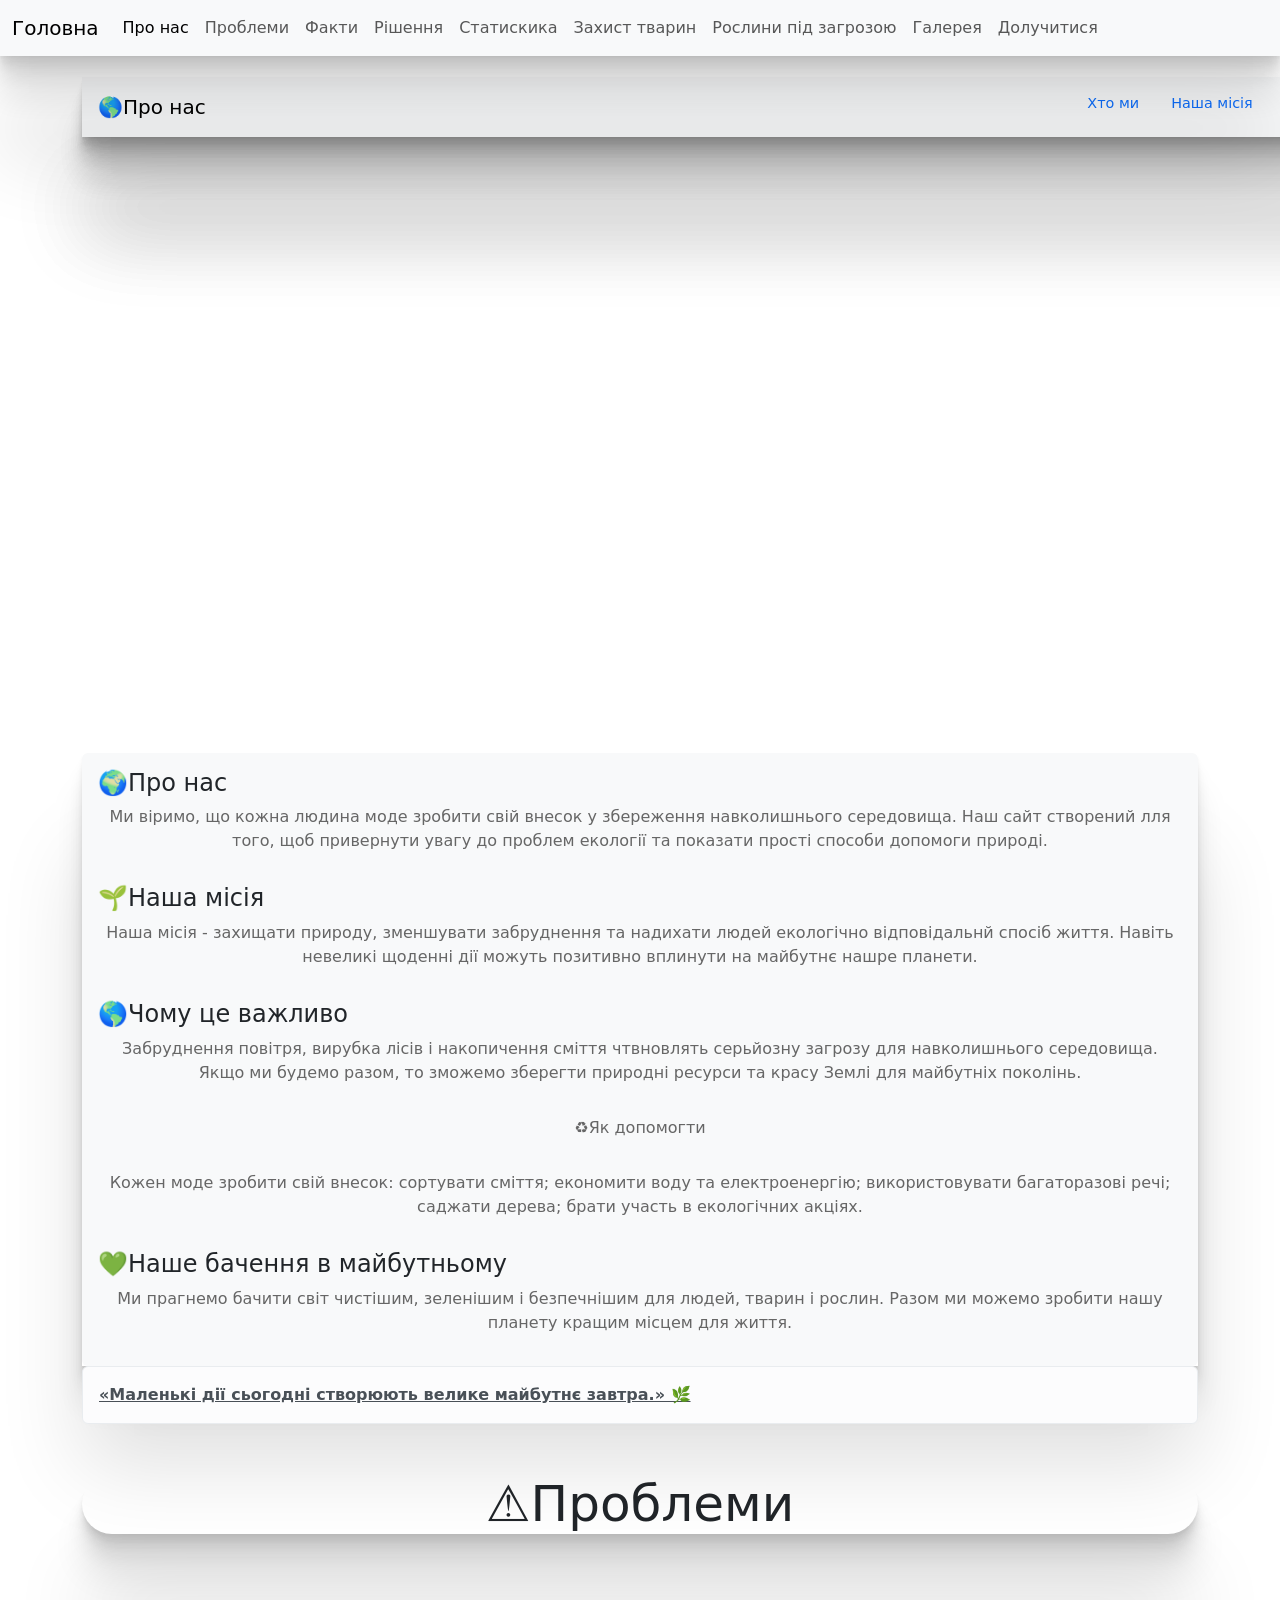
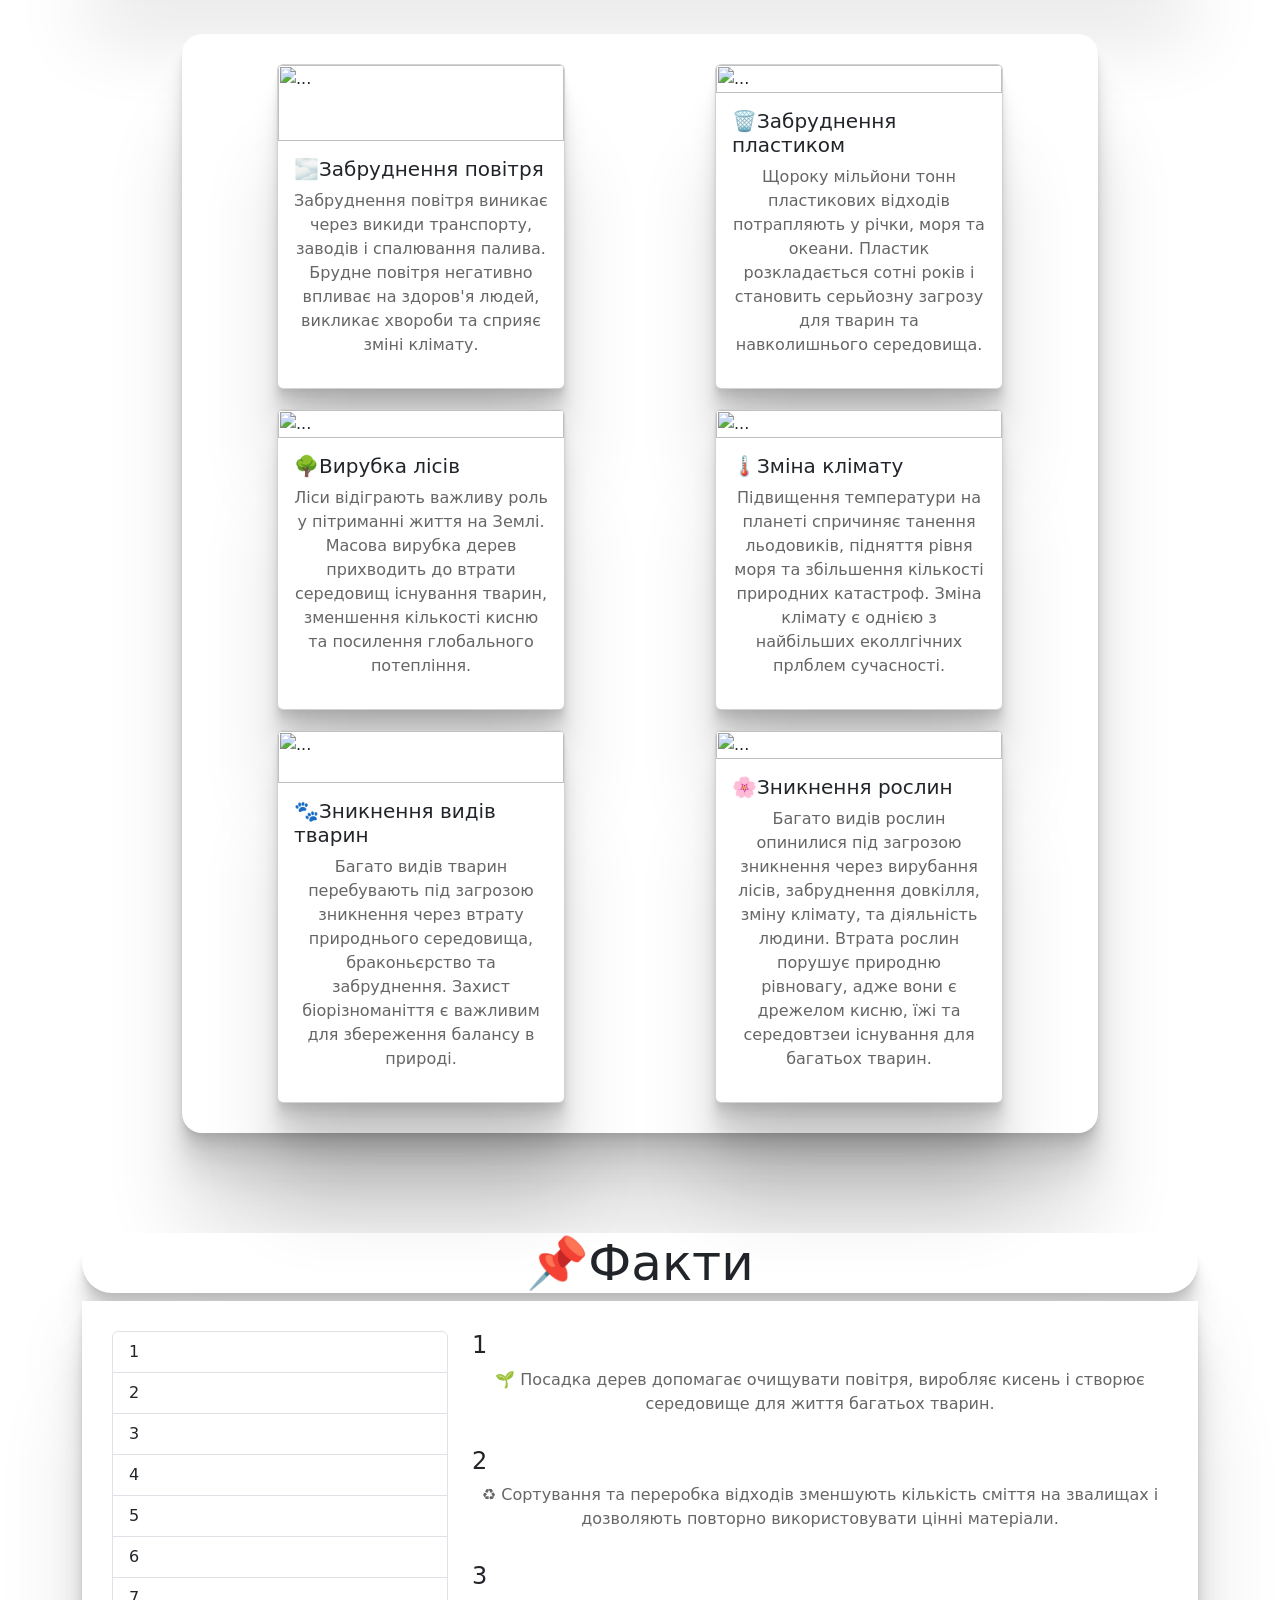
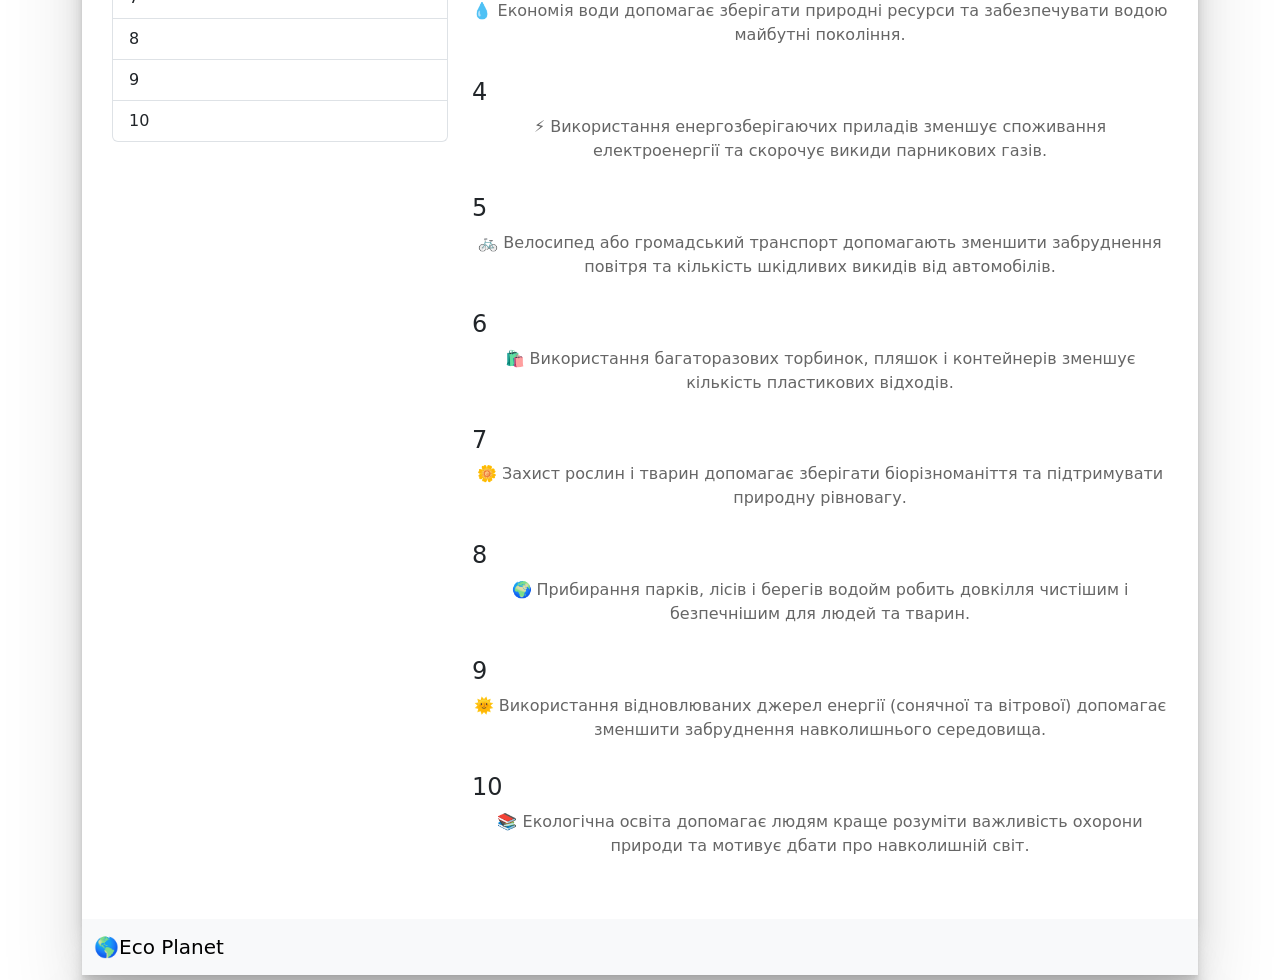
==== commit 58e60896: "we fixed some of problems in our site" ====
--- a/index.html
+++ b/index.html
@@ -10,51 +10,50 @@
 </head>
 
 <body class="main">
+    <nav class="navbar navbar-expand-lg bg-body-tertiary sticky-top">
+        <div class="container-fluid">
+
+            <a class="navbar-brand" href="index.html">Головна</a>
+            <button class="navbar-toggler" type="button" data-bs-toggle="collapse" data-bs-target="#navbarNav"
+                aria-controls="navbarNav" aria-expanded="false" aria-label="Toggle navigation">
+                <span class="navbar-toggler-icon"></span>
+            </button>
+
+            <div class="collapse navbar-collapse" id="navbarNav">
+                <ul class="navbar-nav">
+                    <li class="nav-item">
+                        <a class="nav-link active" aria-current="page" href="#about">Про нас</a>
+                    </li>
+                    <li class="nav-item">
+                        <a class="nav-link" href="#problems">Проблеми</a>
+                    </li>
+                    <li class="nav-item">
+                        <a class="nav-link" href="#facts">Факти</a>
+                    </li>
+                    <li class="nav-item">
+                        <a class="nav-link" href="solution.html">Рішення</a>
+                    </li>
+                    <li class="nav-item">
+                        <a class="nav-link" href="static.html">Cтатискика</a>
+                    </li>
+                    <li class="nav-item">
+                        <a class="nav-link" href="pets.html">Захист тварин</a>
+                    </li>
+                    <li class="nav-item">
+                        <a class="nav-link" href="plants.html">Рослини під загрозою</a>
+                    </li>
+                    <li class="nav-item">
+                        <a class="nav-link" href="gallery.html">Галерея</a>
+                    </li>
+                    <li class="nav-item">
+                        <a class="nav-link" href="form.html">Долучитися</a>
+                    </li>
+                </ul>
+            </div>
+        </div>
+    </nav>
     <div class="container">
         <section class="navbar-section  slide-in-top">
-
-            <nav class="navbar navbar-expand-lg bg-body-tertiary">
-                <div class="container-fluid">
-
-                    <a class="navbar-brand" href="index.html">Головна</a>
-                    <button class="navbar-toggler" type="button" data-bs-toggle="collapse" data-bs-target="#navbarNav"
-                        aria-controls="navbarNav" aria-expanded="false" aria-label="Toggle navigation">
-                        <span class="navbar-toggler-icon"></span>
-                    </button>
-
-                    <div class="collapse navbar-collapse" id="navbarNav">
-                        <ul class="navbar-nav">
-                            <li class="nav-item">
-                                <a class="nav-link active" aria-current="page" href="#about">Про нас</a>
-                            </li>
-                            <li class="nav-item">
-                                <a class="nav-link" href="#problems">Проблеми</a>
-                            </li>
-                            <li class="nav-item">
-                                <a class="nav-link" href="#facts">Факти</a>
-                            </li>
-                            <li class="nav-item">
-                                <a class="nav-link" href="solution.html">Рішення</a>
-                            </li>
-                            <li class="nav-item">
-                                <a class="nav-link" href="static.html">Cтатискика</a>
-                            </li>
-                            <li class="nav-item">
-                                <a class="nav-link" href="pets.html">Захист тварин</a>
-                            </li>
-                            <li class="nav-item">
-                                <a class="nav-link" href="plants.html">Рослини під загрозою</a>
-                            </li>
-                            <li class="nav-item">
-                                <a class="nav-link" href="gallery.html">Галерея</a>
-                            </li>
-                            <li class="nav-item">
-                                <a class="nav-link" href="form.html">Долучитися</a>
-                            </li>
-                        </ul>
-                    </div>
-                </div>
-            </nav>
 
             <nav id="navbar-example2" class="navbar bg-body-tertiary px-3 mb-3">
                 <a class="navbar-brand" href="#">🌎Про нас</a>
--- a/style.css
+++ b/style.css
@@ -354,6 +354,9 @@
   background-repeat: no-repeat;
   background-attachment: fixed;
 
+  /* offset page content so fixed navbar doesn't cover it */
+  padding-top: 72px;
+
 }
 
 .solution-main {
@@ -395,6 +398,8 @@
     0 6.7px 5.3px rgba(0, 0, 0, 0.048), 0 12.5px 10px rgba(0, 0, 0, 0.06),
     0 22.3px 17.9px rgba(0, 0, 0, 0.072), 0 41.8px 33.4px rgba(0, 0, 0, 0.086),
     0 100px 80px rgba(0, 0, 0, 0.12);
+    width: 1300px;
+    margin: 0 auto;
 }
 
 .navbar {
@@ -402,6 +407,16 @@
     0 6.7px 5.3px rgba(0, 0, 0, 0.048), 0 12.5px 10px rgba(0, 0, 0, 0.06),
     0 22.3px 17.9px rgba(0, 0, 0, 0.072), 0 41.8px 33.4px rgba(0, 0, 0, 0.086),
     0 100px 80px rgba(0, 0, 0, 0.12);
+}
+
+.navbar.sticky-top {
+  position: fixed;
+  top: 0;
+  left: 0;
+  right: 0;
+  width: 100%;
+  z-index: 1030;
+  background-color: rgba(255, 255, 255, 0.98);
 }
 
 .about-text {
@@ -1194,6 +1209,22 @@
 /* Styles for iPhone 13 Pro Max and smaller devices */
 @media (max-width: 428px) {
 
+  .navbar{
+    width: 100%;
+    margin: 5px 0;
+  }
+
+  .navbar.sticky-top{
+    width: 100% !important;
+    left: 0;
+    right: 0;
+  }
+
+  .navbar-section{
+    width: 100%;
+    margin: 5px auto;
+  }
+
   .problems {
     width: 350px;
     margin-left: 20px;
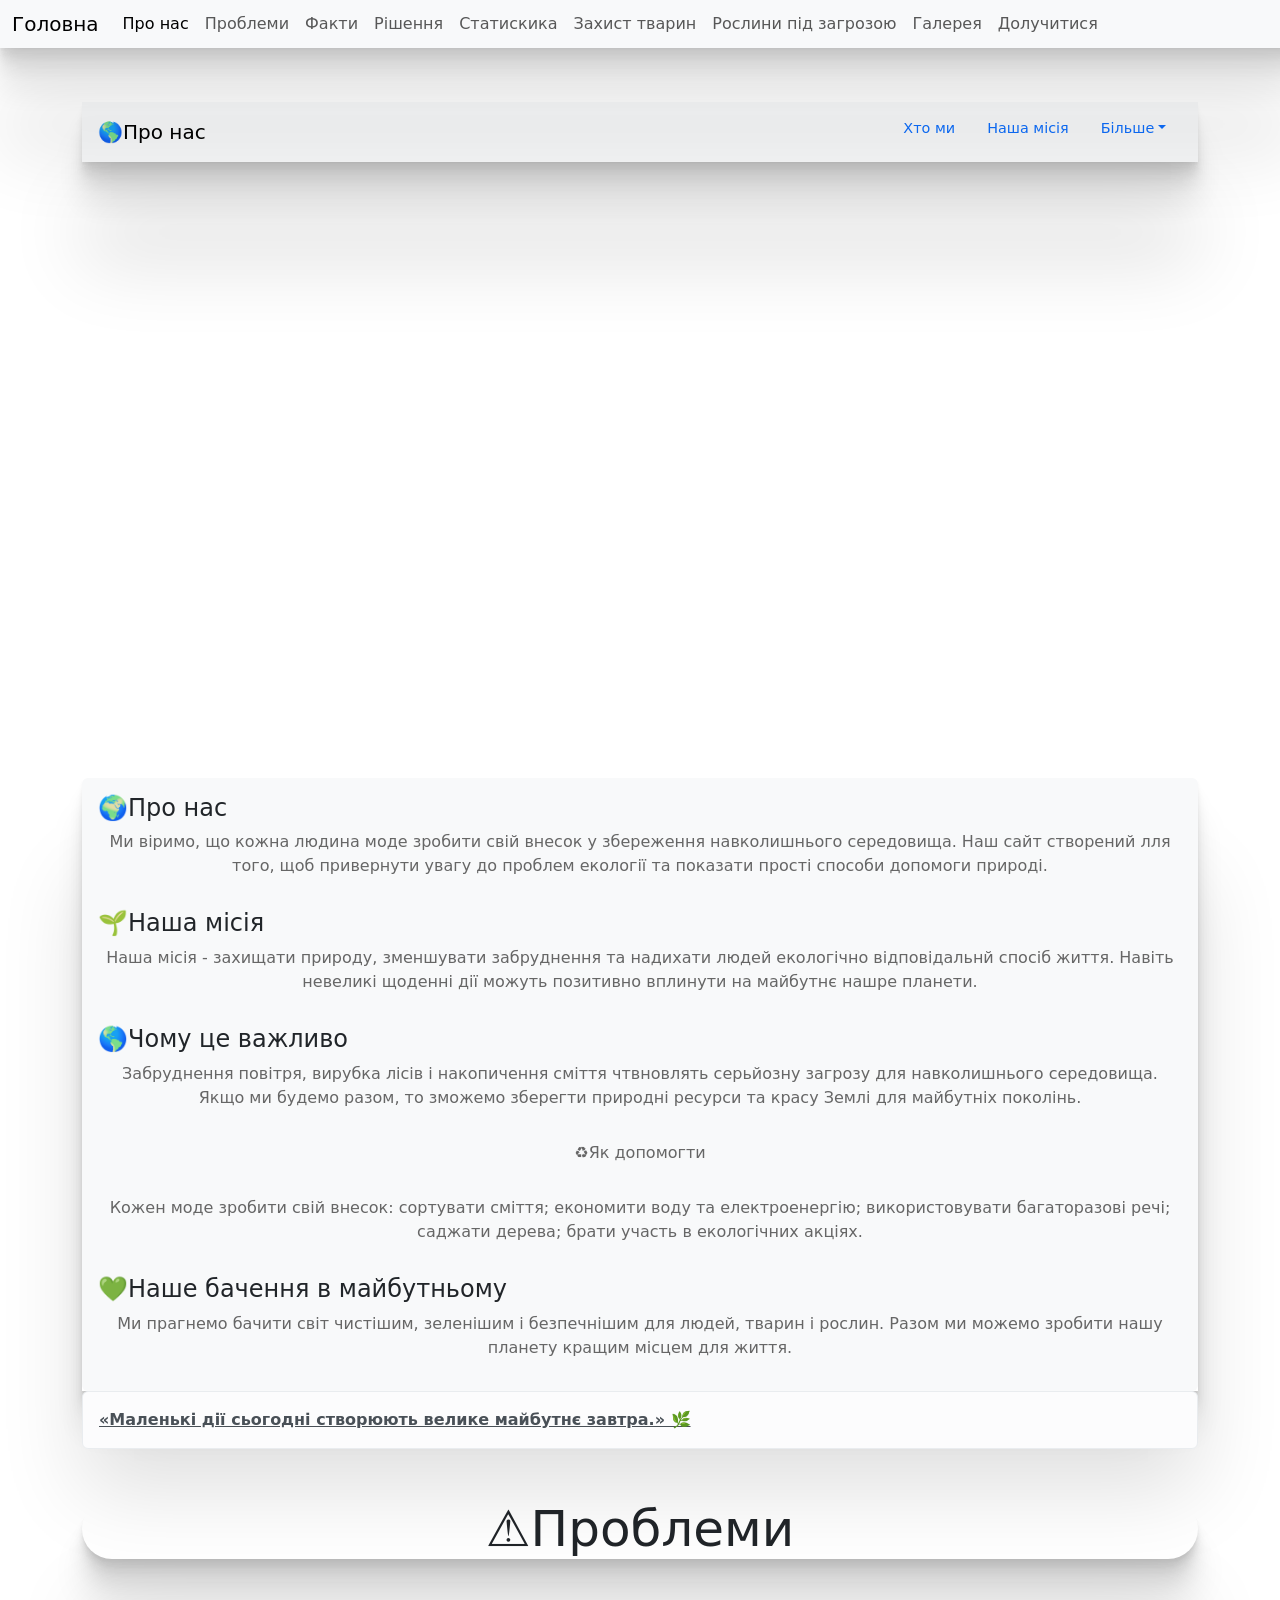
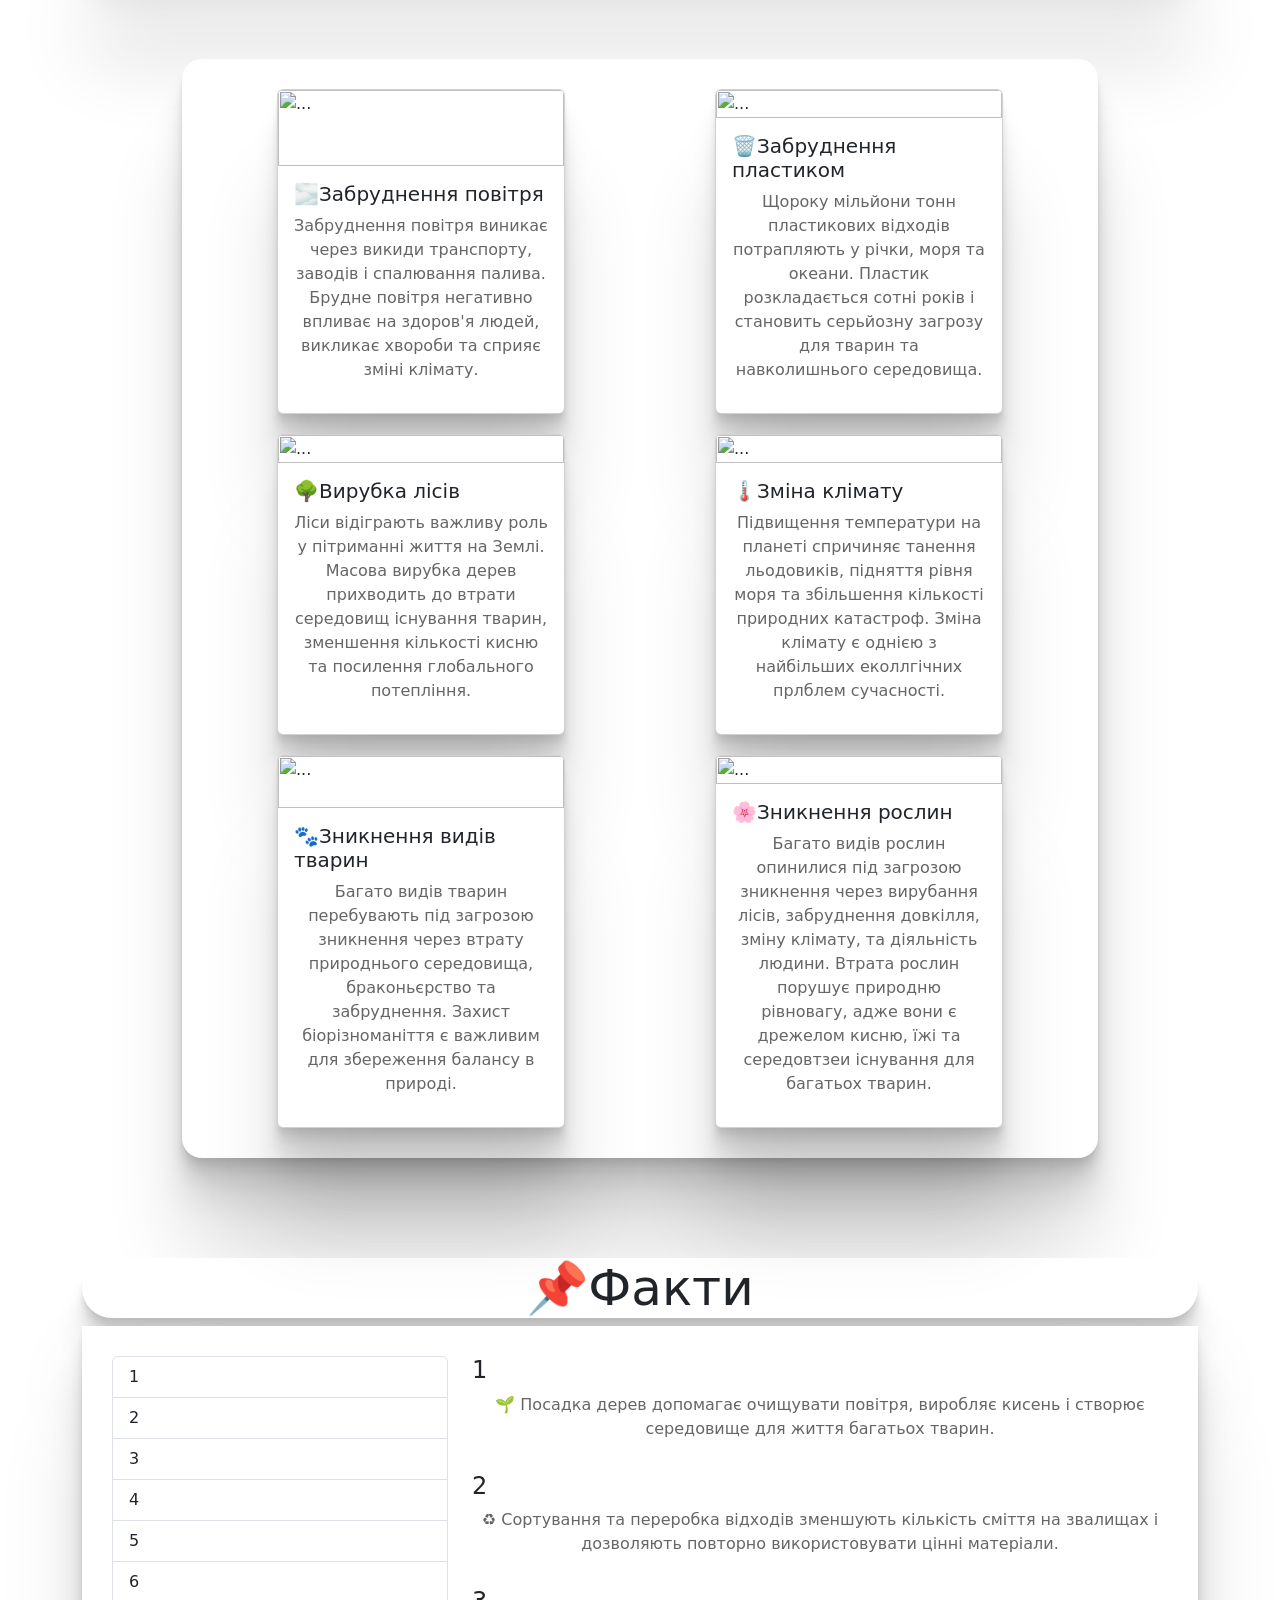
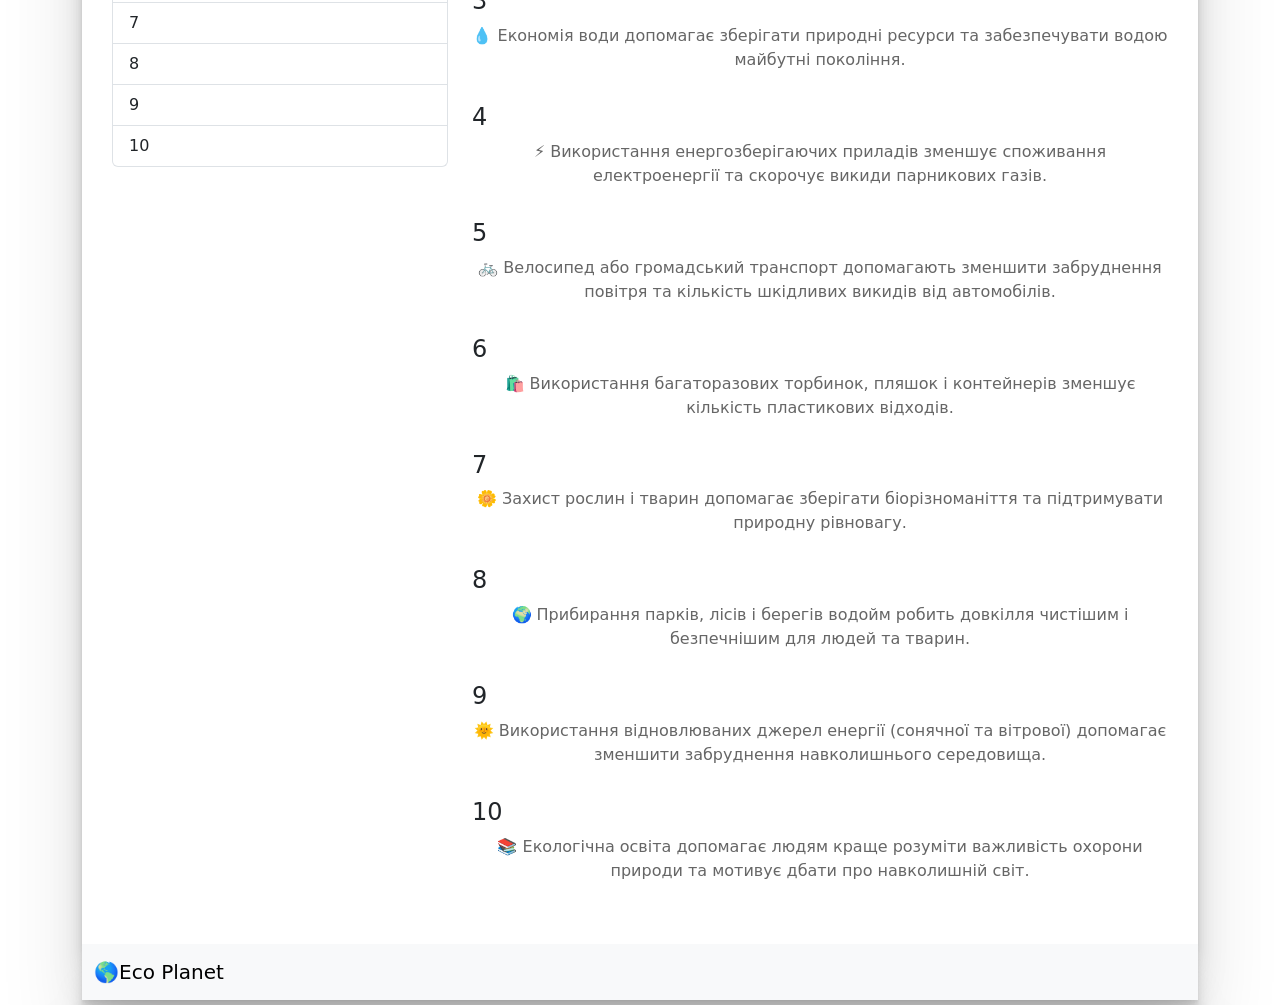
==== commit ca01ad3a: "we fixed navigation" ====
--- a/index.html
+++ b/index.html
@@ -10,50 +10,52 @@
 </head>
 
 <body class="main">
-    <nav class="navbar navbar-expand-lg bg-body-tertiary sticky-top">
-        <div class="container-fluid">
-
-            <a class="navbar-brand" href="index.html">Головна</a>
-            <button class="navbar-toggler" type="button" data-bs-toggle="collapse" data-bs-target="#navbarNav"
-                aria-controls="navbarNav" aria-expanded="false" aria-label="Toggle navigation">
-                <span class="navbar-toggler-icon"></span>
-            </button>
-
-            <div class="collapse navbar-collapse" id="navbarNav">
-                <ul class="navbar-nav">
-                    <li class="nav-item">
-                        <a class="nav-link active" aria-current="page" href="#about">Про нас</a>
-                    </li>
-                    <li class="nav-item">
-                        <a class="nav-link" href="#problems">Проблеми</a>
-                    </li>
-                    <li class="nav-item">
-                        <a class="nav-link" href="#facts">Факти</a>
-                    </li>
-                    <li class="nav-item">
-                        <a class="nav-link" href="solution.html">Рішення</a>
-                    </li>
-                    <li class="nav-item">
-                        <a class="nav-link" href="static.html">Cтатискика</a>
-                    </li>
-                    <li class="nav-item">
-                        <a class="nav-link" href="pets.html">Захист тварин</a>
-                    </li>
-                    <li class="nav-item">
-                        <a class="nav-link" href="plants.html">Рослини під загрозою</a>
-                    </li>
-                    <li class="nav-item">
-                        <a class="nav-link" href="gallery.html">Галерея</a>
-                    </li>
-                    <li class="nav-item">
-                        <a class="nav-link" href="form.html">Долучитися</a>
-                    </li>
-                </ul>
-            </div>
-        </div>
-    </nav>
+    
+        <nav class="navbar navbar-expand-lg bg-body-tertiary sticky-top">
+                <div class="container-fluid">
+                    
+                    <a class="navbar-brand" href="index.html">Головна</a>
+                    <button class="navbar-toggler" type="button" data-bs-toggle="collapse" data-bs-target="#navbarNav"
+                        aria-controls="navbarNav" aria-expanded="false" aria-label="Toggle navigation">
+                        <span class="navbar-toggler-icon"></span>
+                    </button>
+
+                <div class="collapse navbar-collapse" id="navbarNav">
+                    <ul class="navbar-nav">
+                        <li class="nav-item">
+                            <a class="nav-link active" aria-current="page" href="#about">Про нас</a>
+                        </li>
+                        <li class="nav-item">
+                            <a class="nav-link" href="#problems">Проблеми</a>
+                        </li>
+                        <li class="nav-item">
+                            <a class="nav-link" href="#facts">Факти</a>
+                        </li>
+                        <li class="nav-item">
+                            <a class="nav-link" href="solution.html">Рішення</a>
+                        </li>
+                        <li class="nav-item">
+                            <a class="nav-link" href="static.html">Cтатискика</a>
+                        </li>
+                        <li class="nav-item">
+                            <a class="nav-link" href="pets.html">Захист тварин</a>
+                        </li>
+                        <li class="nav-item">
+                            <a class="nav-link" href="plants.html">Рослини під загрозою</a>
+                        </li>
+                        <li class="nav-item">
+                            <a class="nav-link" href="gallery.html">Галерея</a>
+                        </li>
+                        <li class="nav-item">
+                            <a class="nav-link" href="form.html">Долучитися</a>
+                        </li>
+                    </ul>
+                </div>
+            </div>
+        </nav>
+ 
     <div class="container">
-        <section class="navbar-section  slide-in-top">
+        <section class="about slide-in-top">
 
             <nav id="navbar-example2" class="navbar bg-body-tertiary px-3 mb-3">
                 <a class="navbar-brand" href="#">🌎Про нас</a>
@@ -91,7 +93,7 @@
         </section>
 
 
-        <section class="about-text tracking-in-expand">
+        <section class="about-text tracking-in-expand" id="about">
             <div data-bs-spy="scroll" data-bs-target="#navbar-example2" data-bs-root-margin="0px 0px -40%"
                 data-bs-smooth-scroll="true" class="scrollspy-example bg-body-tertiary p-3 rounded-2" tabindex="0">
                 <h4 id="scrollspyHeading1">🌍Про нас</h4>
--- a/style.css
+++ b/style.css
@@ -1,3 +1,107 @@
+/* Styles for iPhone 13 Pro Max and smaller devices */
+@media (max-width: 428px) {
+
+  .navbar {
+    width: 420px !important;
+    margin: 5px 0;
+  }
+
+  .navbar.sticky-top {
+    width: 420px !important;
+    left: 0;
+    right: 0;
+  }
+
+  .navbar-section {
+    width: 416px;
+    margin: 5px auto;
+  }
+
+  .problems {
+    width: 350px;
+    margin-left: 20px;
+  }
+
+  .solution-section {
+    width: 395px;
+  }
+
+  .card-set {
+    flex-direction: column;
+  }
+
+  .text-solution {
+    text-align: left;
+  }
+
+  .article-static {
+    box-shadow: 0 2.8px 2.2px rgba(0, 0, 0, 0.034)
+  }
+
+  #myPieChart {
+    display: block;
+    box-sizing: border-box;
+    height: 500px;
+    width: 332px;
+  }
+
+  .title-pets {
+    font-size: 22px;
+  }
+
+  .problems-pets {
+    width: 350px;
+    margin-left: 20px;
+  }
+
+  .card-text {
+    text-align: left;
+  }
+
+  .title-problem {
+    font-size: 30px;
+  }
+
+  /* .title-form{
+    font-size: 35px;
+  } */
+
+  .video-pets {
+    width: 300px;
+    height: 235px;
+  }
+
+  .video-description {
+    text-align: left;
+  }
+
+  .article {
+    text-align: left;
+  }
+
+  .title-plants {
+    font-size: 25px
+  }
+
+  .article-text {
+    text-align: left;
+  }
+
+  .title-form {
+    font-size: 23px;
+  }
+
+  .titles {
+    text-align: center;
+  }
+}
+
+
+
+
+
+
+
 .problems {
   display: flex;
   flex-wrap: wrap;
@@ -398,8 +502,8 @@
     0 6.7px 5.3px rgba(0, 0, 0, 0.048), 0 12.5px 10px rgba(0, 0, 0, 0.06),
     0 22.3px 17.9px rgba(0, 0, 0, 0.072), 0 41.8px 33.4px rgba(0, 0, 0, 0.086),
     0 100px 80px rgba(0, 0, 0, 0.12);
-    width: 1300px;
-    margin: 0 auto;
+  width: 1300px;
+  margin: 0 auto;
 }
 
 .navbar {
@@ -414,9 +518,17 @@
   top: 0;
   left: 0;
   right: 0;
-  width: 100%;
+  width: 1300px;
   z-index: 1030;
   background-color: rgba(255, 255, 255, 0.98);
+  padding-top: 0.25rem;
+  padding-bottom: 0.25rem;
+  margin: 0 auto;
+}
+
+.navbar-section {
+  margin-top: 0;
+  padding-top: 0;
 }
 
 .about-text {
@@ -1192,117 +1304,24 @@
   }
 }
 
-.titles{
-    text-align: center;
-  }
-
-  .article-text{
-    text-align: left;
-  }
-
-
-
-
-
-
-
-/* Styles for iPhone 13 Pro Max and smaller devices */
-@media (max-width: 428px) {
-
-  .navbar{
-    width: 100%;
-    margin: 5px 0;
-  }
-
-  .navbar.sticky-top{
-    width: 100% !important;
-    left: 0;
-    right: 0;
-  }
-
-  .navbar-section{
-    width: 100%;
-    margin: 5px auto;
-  }
-
-  .problems {
-    width: 350px;
-    margin-left: 20px;
-  }
-
-  .solution-section {
-    width: 395px;
-  }
-
-  .card-set {
-    flex-direction: column;
-  }
-
-  .text-solution {
-    text-align: left;
-  }
-
-  .article-static {
-    box-shadow: 0 2.8px 2.2px rgba(0, 0, 0, 0.034)
-  }
-
-  #myPieChart {
-    display: block;
-    box-sizing: border-box;
-    height: 500px;
-    width: 332px;
-  }
-
-  .title-pets {
-    font-size: 22px;
-  }
-
-  .problems-pets {
-    width: 350px;
-    margin-left: 20px;
-  }
-
-  .card-text {
-    text-align: left;
-  }
-
-  .title-problem {
-    font-size: 30px;
-  }
-
-  /* .title-form{
-    font-size: 35px;
-  } */
-
-  .video-pets {
-    width: 300px;
-    height: 235px;
-  }
-
-  .video-description {
-    text-align: left;
-  }
-
-  .article {
-    text-align: left;
-  }
-
-  .title-plants {
-    font-size: 25px
-  }
-
-  .article-text {
-    text-align: left;
-  }
-
-  .title-form {
-    font-size: 23px;
-  }
-
-  .titles{
-    text-align: center;
-  }
-}
+.titles {
+  text-align: center;
+}
+
+.article-text {
+  text-align: left;
+}
+
+
+
+
+
+
+
+
+
+
+
 
 @media (min-width: 768px) and (max-width: 1023.98px) {
   .card-set {
@@ -1354,39 +1373,39 @@
     font-size: 32px;
   }
 
-  .title-solution{
+  .title-solution {
     font-size: 32px;
   }
 
-  .title-form{
+  .title-form {
     font-size: 23px;
   }
 
-  .title-pets{
+  .title-pets {
     font-size: 25px;
   }
 
-  .red{
+  .red {
     font-size: 23px;
   }
 
-  .title-plants{
+  .title-plants {
     font-size: 27px;
   }
 
-  .card-text{
+  .card-text {
     text-align: left;
   }
 
-  .text-solution{
+  .text-solution {
     text-align: left;
   }
-  
-  .titles{
+
+  .titles {
     text-align: center;
   }
 
-  .article-text{
+  .article-text {
     text-align: left;
   }
 
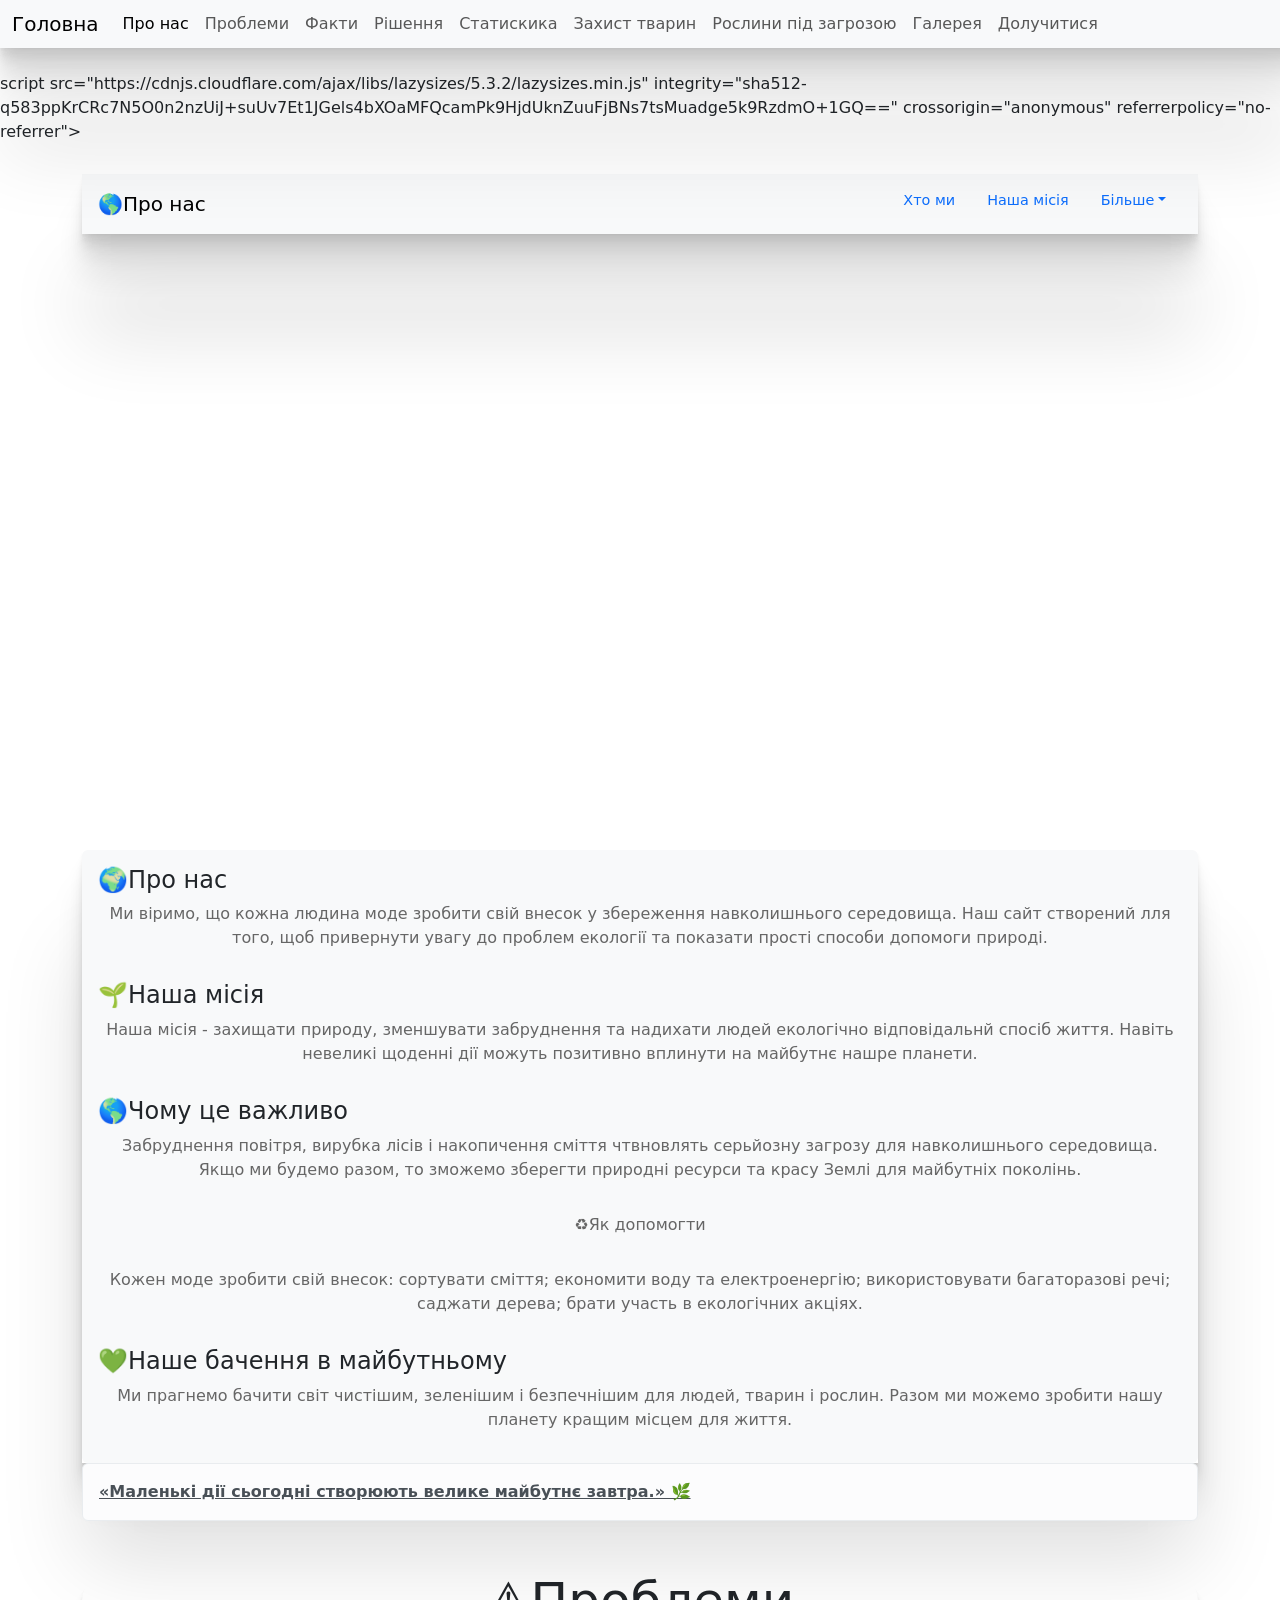
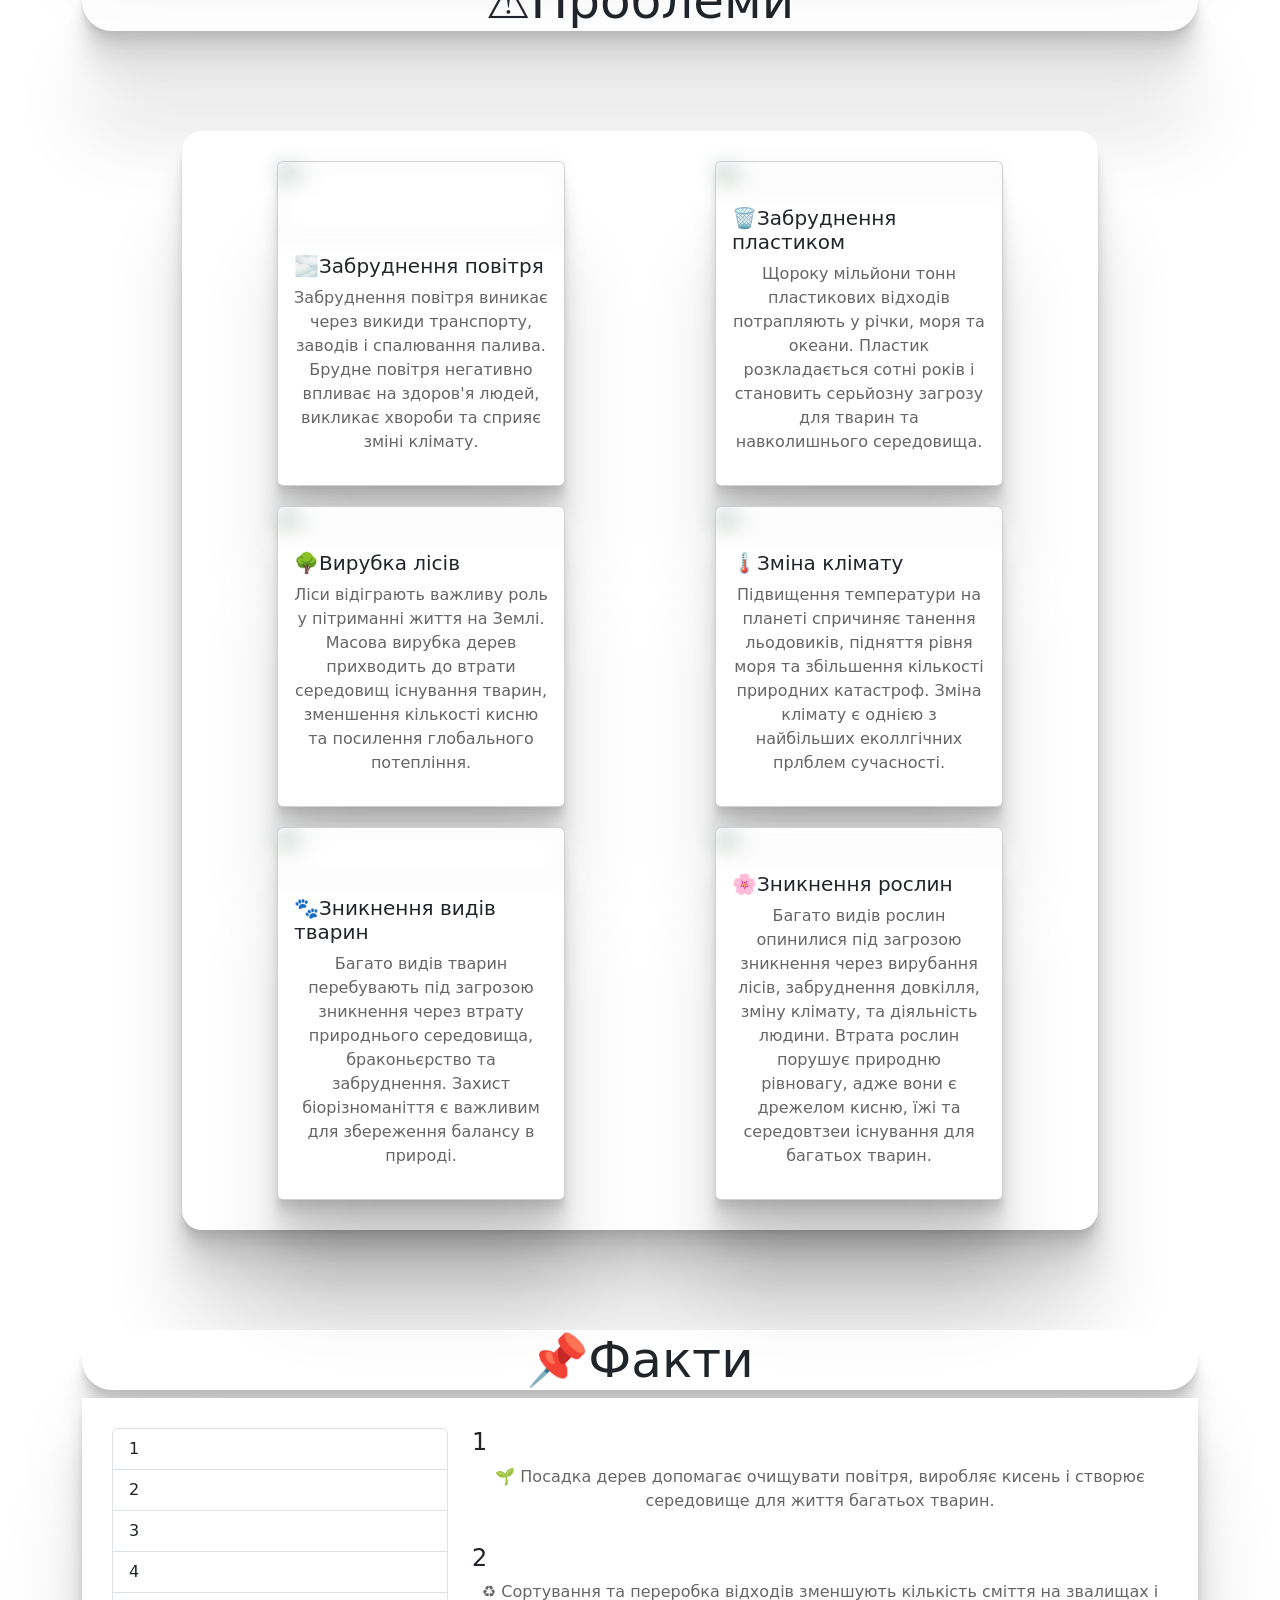
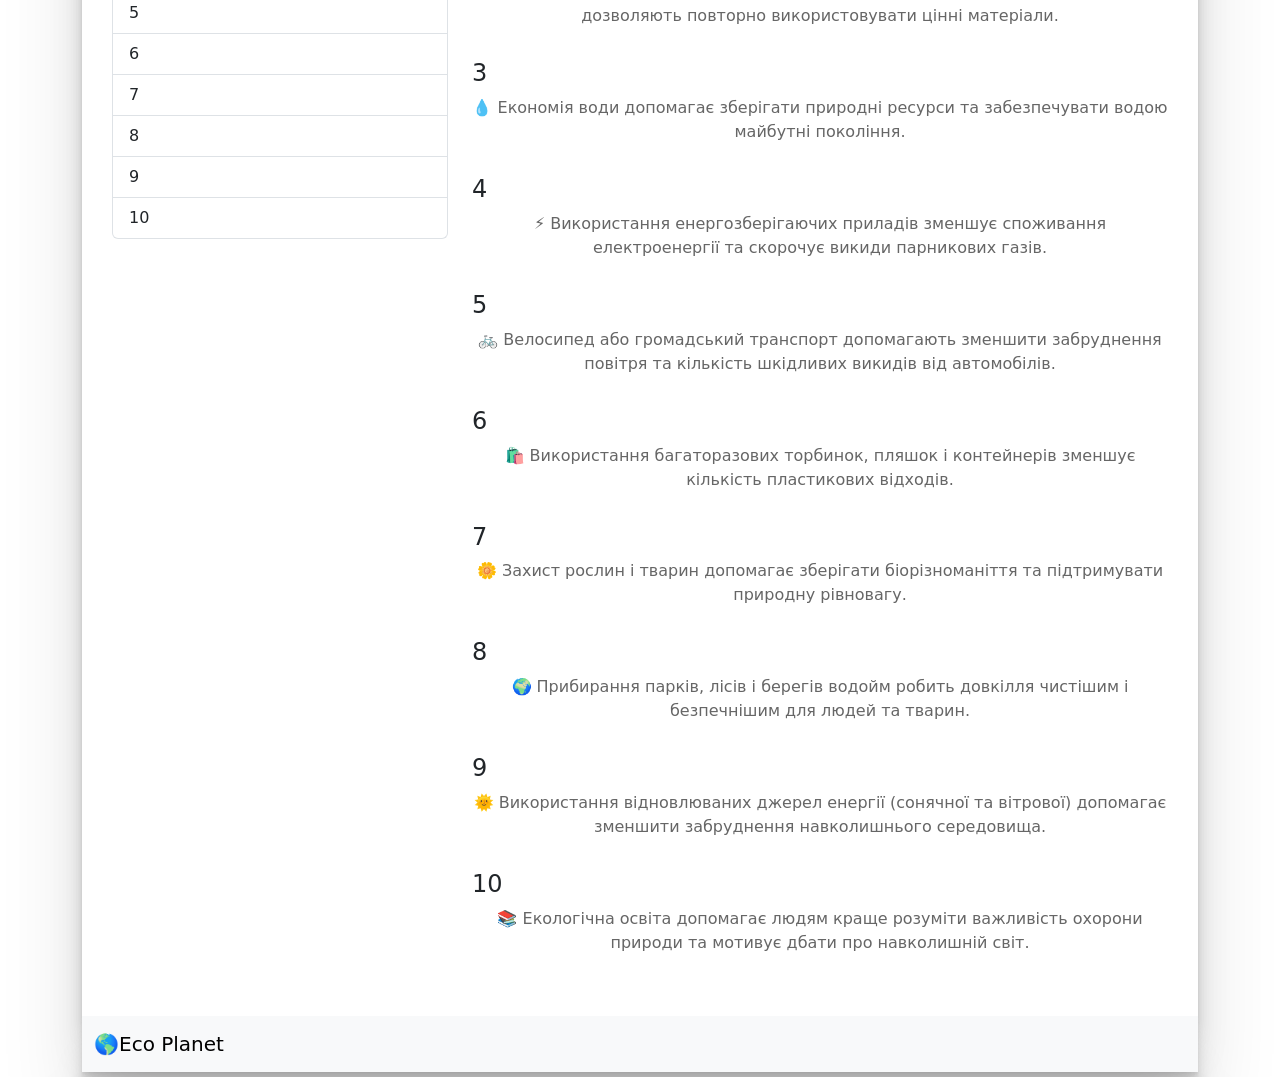
==== commit f96dd9c8: "we added a lazy load" ====
--- a/index.html
+++ b/index.html
@@ -7,6 +7,10 @@
     <link href="https://cdn.jsdelivr.net/npm/bootstrap@5.3.8/dist/css/bootstrap.min.css" rel="stylesheet"
         integrity="sha384-sRIl4kxILFvY47J16cr9ZwB07vP4J8+LH7qKQnuqkuIAvNWLzeN8tE5YBujZqJLB" crossorigin="anonymous">
     <title>Eco Planet</title>
+
+    script src="https://cdnjs.cloudflare.com/ajax/libs/lazysizes/5.3.2/lazysizes.min.js"
+        integrity="sha512-q583ppKrCRc7N5O0n2nzUiJ+suUv7Et1JGels4bXOaMFQcamPk9HjdUknZuuFjBNs7tsMuadge5k9RzdmO+1GQ=="
+        crossorigin="anonymous" referrerpolicy="no-referrer"></script>
 </head>
 
 <body class="main">
@@ -57,7 +61,7 @@
     <div class="container">
         <section class="about slide-in-top">
 
-            <nav id="navbar-example2" class="navbar bg-body-tertiary px-3 mb-3">
+            <nav id="navbar-example2" class="navbar aboutpage bg-body-tertiary px-3 mb-3">
                 <a class="navbar-brand" href="#">🌎Про нас</a>
                 <ul class="nav nav-pills">
                     <li class="nav-item">
@@ -135,7 +139,7 @@
         <section class="problems">
 
             <div class="card slide-fwd-center" style="width: 18rem;">
-                <img src="https://glavcom.ua/img/article/7620/73_main-v1623406188.jpg" class="card-img-top" alt="...">
+                <img src="https://glavcom.ua/img/article/7620/73_main-v1623406188.jpg" class="card-img-top lazyload blur-up" alt="...">
                 <div class="card-body">
                     <h5 class="card-title">🌫️Забруднення повітря</h5>
                     <p class="card-text">Забруднення повітря виникає через викиди транспорту, заводів і спалювання
@@ -145,7 +149,7 @@
             </div>
 
             <div class="card slide-fwd-center" style="width: 18rem;">
-                <img src="https://static.rayon.in.ua/Page/599870/6465d69cb5179.jpg" class="card-img-top" alt="...">
+                <img src="https://static.rayon.in.ua/Page/599870/6465d69cb5179.jpg" class="card-img-top lazyload blur-up" alt="...">
                 <div class="card-body">
                     <h5 class="card-title">🗑️Забруднення пластиком</h5>
                     <p class="card-text">Щороку мільйони тонн пластикових відходів потрапляють у річки, моря та океани.
@@ -156,7 +160,7 @@
 
             <div class="card slide-fwd-center" style="width: 18rem;">
                 <img src="https://texty.org.ua/media/images/7eb723c7-f5e7-4a72-85ce-338f13011df9_cx0_cy10_c.original.jpg"
-                    class="card-img-top" alt="...">
+                    class="card-img-top lazyload blur-up" alt="...">
                 <div class="card-body">
                     <h5 class="card-title">🌳Вирубка лісів</h5>
                     <p class="card-text">Ліси відіграють важливу роль у пітриманні життя на Землі. Масова вирубка дерев
@@ -167,7 +171,7 @@
 
             <div class="card slide-fwd-center" style="width: 18rem;">
                 <img src="https://bastion.tv/uploads/media_file/2023/11/6558683eb8768177005650.png?w=770&h=433&il&q=60&output=jpg&fit=cover&a=top"
-                    class="card-img-top" alt="...">
+                    class="card-img-top lazyload blur-up" alt="...">
                 <div class="card-body">
                     <h5 class="card-title">🌡️Зміна клімату</h5>
                     <p class="card-text">Підвищення температури на планеті спричиняє танення льодовиків, підняття рівня
@@ -177,7 +181,7 @@
             </div>
 
             <div class="card slide-fwd-center" style="width: 18rem;">
-                <img src="https://ecoaction.org.ua/wp-content/uploads/2019/05/mass-extinction.jpg" class="card-img-top"
+                <img src="https://ecoaction.org.ua/wp-content/uploads/2019/05/mass-extinction.jpg" class="card-img-top lazyload blur-up"
                     alt="...">
                 <div class="card-body">
                     <h5 class="card-title">🐾Зникнення видів тварин</h5>
@@ -189,7 +193,7 @@
 
 
             <div class="card slide-fwd-center" style="width: 18rem;">
-                <img src="https://lenta.ua/storage/18/04/10/02/890_450_5d43f4e79de74.jpg" class="card-img-top"
+                <img src="https://lenta.ua/storage/18/04/10/02/890_450_5d43f4e79de74.jpg" class="card-img-top lazyload blur-up"
                     alt="...">
                 <div class="card-body">
                     <h5 class="card-title">🌸Зникнення рослин</h5>
--- a/style.css
+++ b/style.css
@@ -2,28 +2,34 @@
 @media (max-width: 428px) {
 
   .navbar {
-    width: 420px !important;
-    margin: 5px 0;
+    width: 300px !important;
+    margin: 0 auto;
   }
 
   .navbar.sticky-top {
-    width: 420px !important;
+    width: 350px !important;
     left: 0;
     right: 0;
   }
 
-  .navbar-section {
+  /* .about{
+       margin-left: -19px;
+  } */
+
+  /* .navbar-section {
     width: 416px;
     margin: 5px auto;
-  }
+  } */
 
   .problems {
     width: 350px;
-    margin-left: 20px;
+    /* margin-left: 5px; */
+    margin: -7px !important;
+    margin-top: 20px !important;
   }
 
   .solution-section {
-    width: 395px;
+    width: 346px !important;
   }
 
   .card-set {
@@ -39,19 +45,28 @@
   }
 
   #myPieChart {
-    display: block;
+    /* display: block;
     box-sizing: border-box;
     height: 500px;
-    width: 332px;
+    width: 200px;
+ */
+
+
+    display: flex !important;
+    flex-direction: column !important;
+    box-sizing: border-box !important;
+    height: 160px !important;
+    width: 150px !important;
+
   }
 
   .title-pets {
-    font-size: 22px;
+    font-size: 22px !important;
   }
 
   .problems-pets {
     width: 350px;
-    margin-left: 20px;
+    margin-left: -5px !important;
   }
 
   .card-text {
@@ -59,7 +74,11 @@
   }
 
   .title-problem {
-    font-size: 30px;
+    font-size: 30px !important;
+  }
+
+  .title-solution {
+    font-size: 30px !important;
   }
 
   /* .title-form{
@@ -69,10 +88,11 @@
   .video-pets {
     width: 300px;
     height: 235px;
+    margin-left: -10px !important;
   }
 
   .video-description {
-    text-align: left;
+    text-align: left !important;
   }
 
   .article {
@@ -80,15 +100,27 @@
   }
 
   .title-plants {
-    font-size: 25px
+    font-size: 25px !important;
+  }
+
+  .thumb-container {
+    display: flex;
+    flex-wrap: wrap;
+    justify-content: flex-start;
+    margin: 0 auto !important;
+    width: 290px !important;
   }
 
   .article-text {
     text-align: left;
   }
 
+  .article{
+    margin-bottom: 30px;
+  }
+
   .title-form {
-    font-size: 23px;
+    font-size: 23px !important;
   }
 
   .titles {
@@ -1324,6 +1356,22 @@
 
 
 @media (min-width: 768px) and (max-width: 1023.98px) {
+
+  .navbar {
+    width: 700px !important;
+    /* margin: 5px 0; */
+  }
+
+  .navbar.sticky-top {
+    width: 750px !important;
+    left: 0;
+    right: 0;
+  }
+
+  /* .about{
+       margin-left: -9px;
+  } */
+
   .card-set {
     display: flex;
     flex-wrap: wrap;
@@ -1415,4 +1463,13 @@
   .desktop-none {
     display: none;
   }
+}
+
+.blur-up {
+  filter: blur(10px);
+  transition: filter 400ms ease-in-out;
+}
+
+.blur-up.lazyloaded {
+  filter: blur(0);
 }
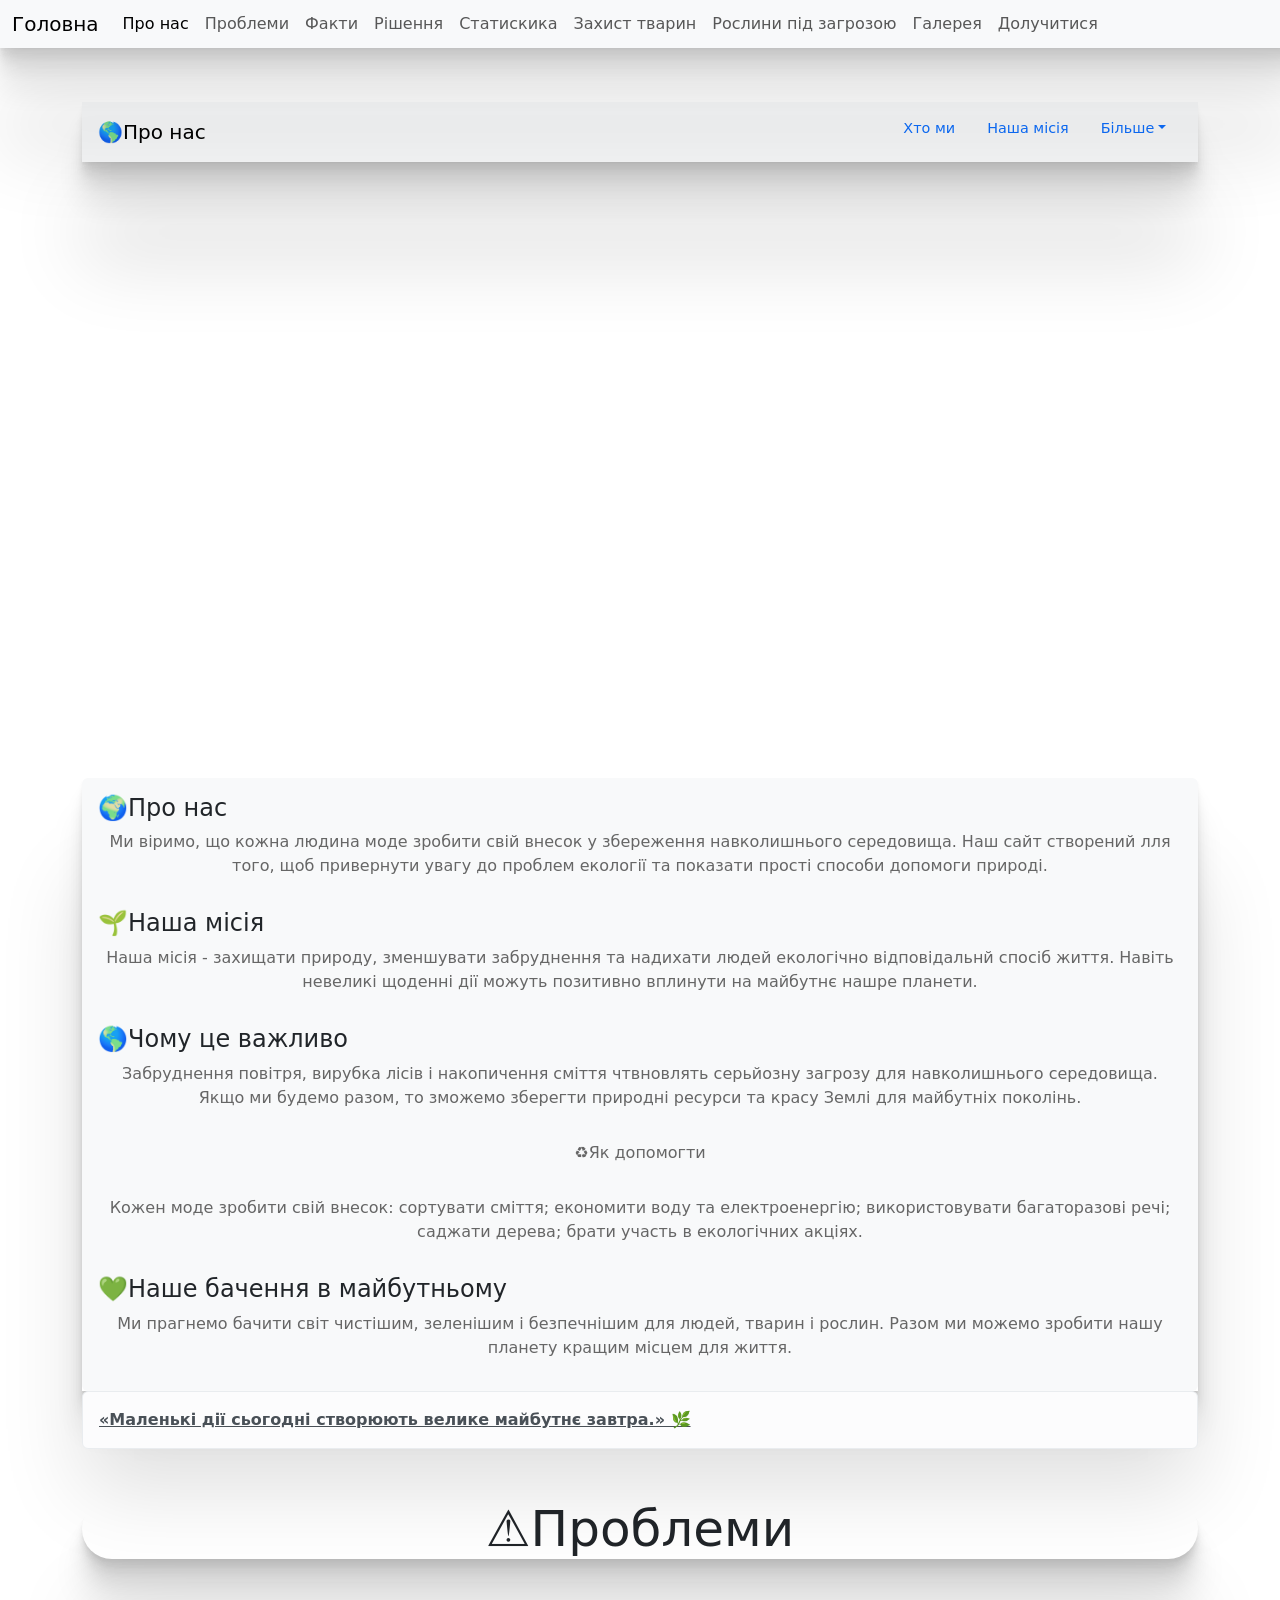
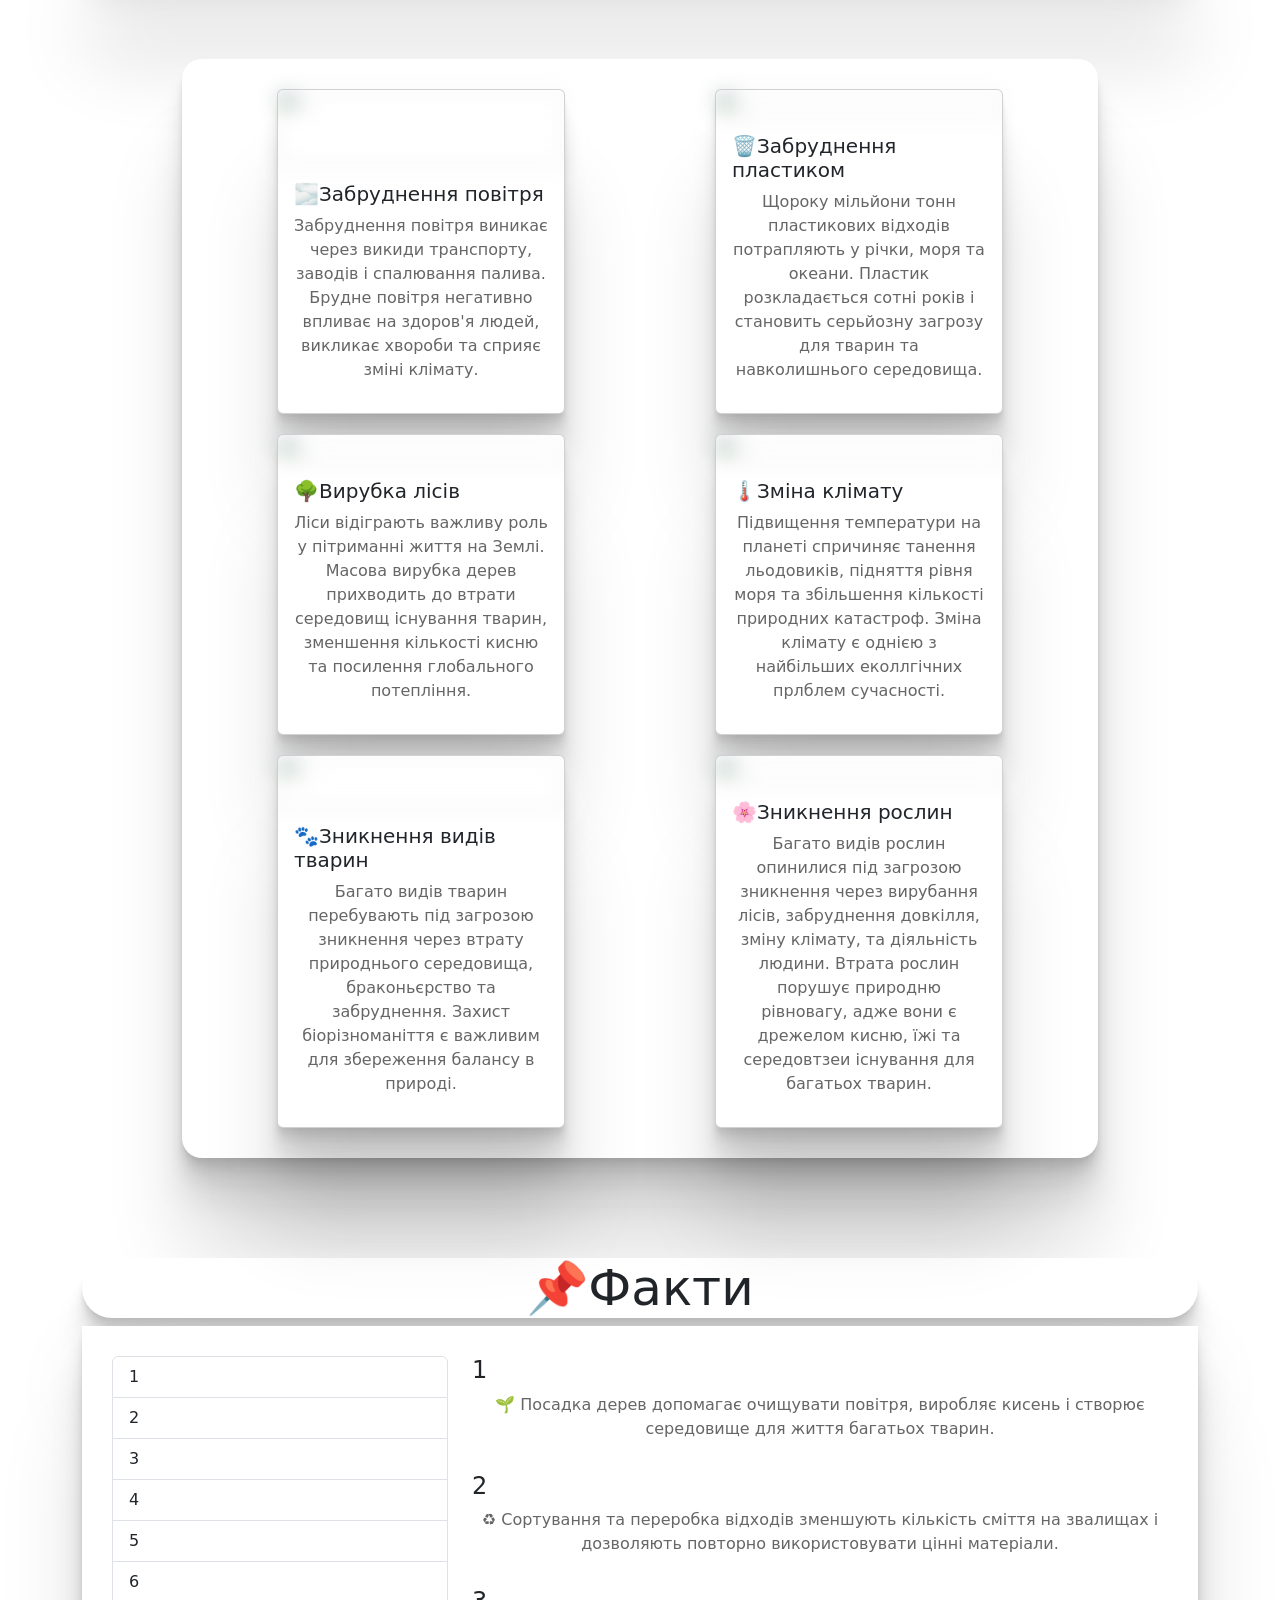
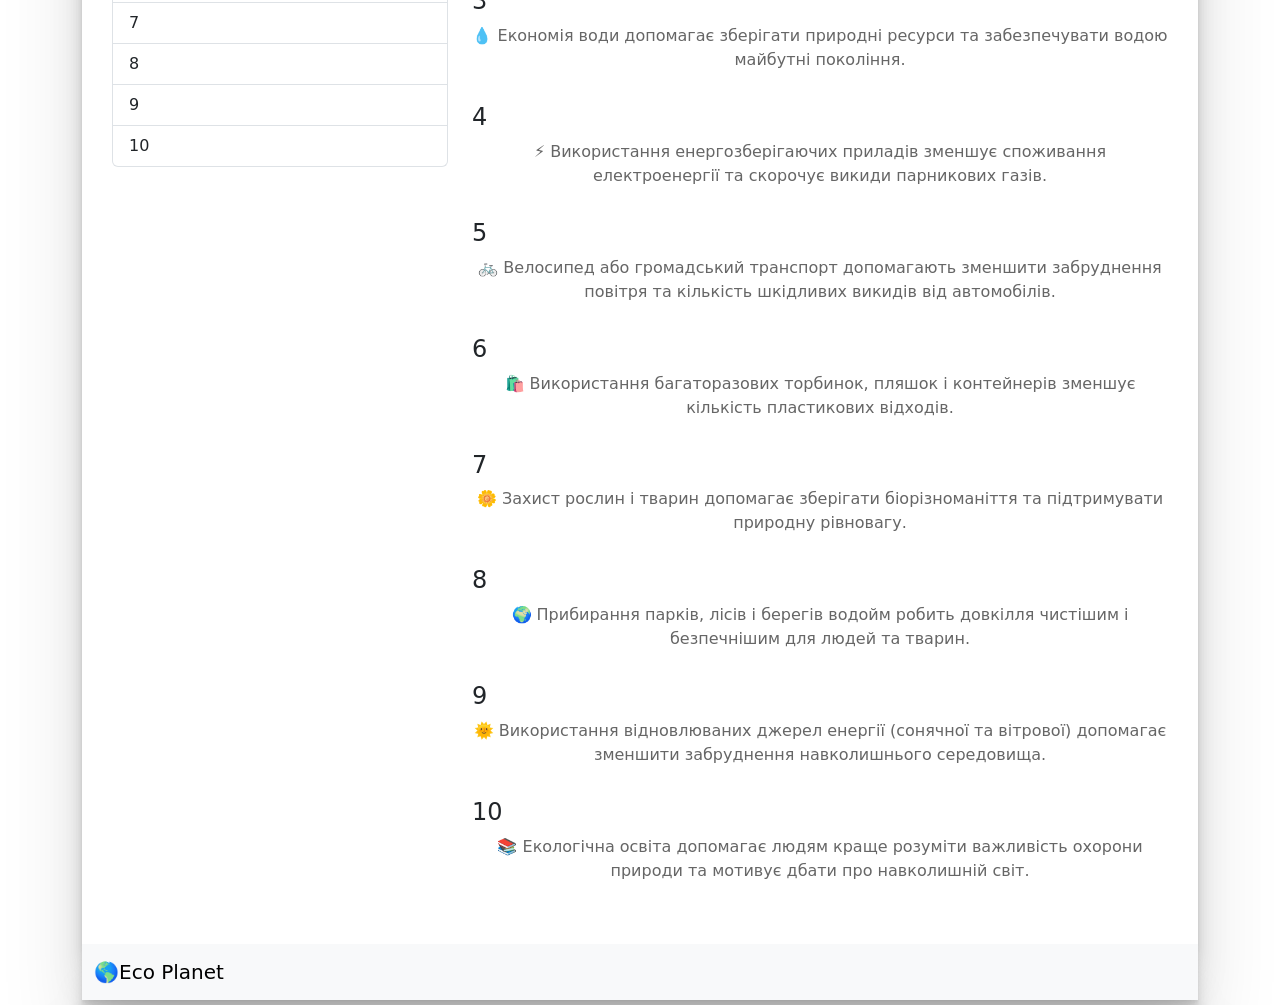
==== commit 23451a65: "just a small mistake" ====
--- a/index.html
+++ b/index.html
@@ -8,7 +8,7 @@
         integrity="sha384-sRIl4kxILFvY47J16cr9ZwB07vP4J8+LH7qKQnuqkuIAvNWLzeN8tE5YBujZqJLB" crossorigin="anonymous">
     <title>Eco Planet</title>
 
-    script src="https://cdnjs.cloudflare.com/ajax/libs/lazysizes/5.3.2/lazysizes.min.js"
+    <script src="https://cdnjs.cloudflare.com/ajax/libs/lazysizes/5.3.2/lazysizes.min.js"
         integrity="sha512-q583ppKrCRc7N5O0n2nzUiJ+suUv7Et1JGels4bXOaMFQcamPk9HjdUknZuuFjBNs7tsMuadge5k9RzdmO+1GQ=="
         crossorigin="anonymous" referrerpolicy="no-referrer"></script>
 </head>
